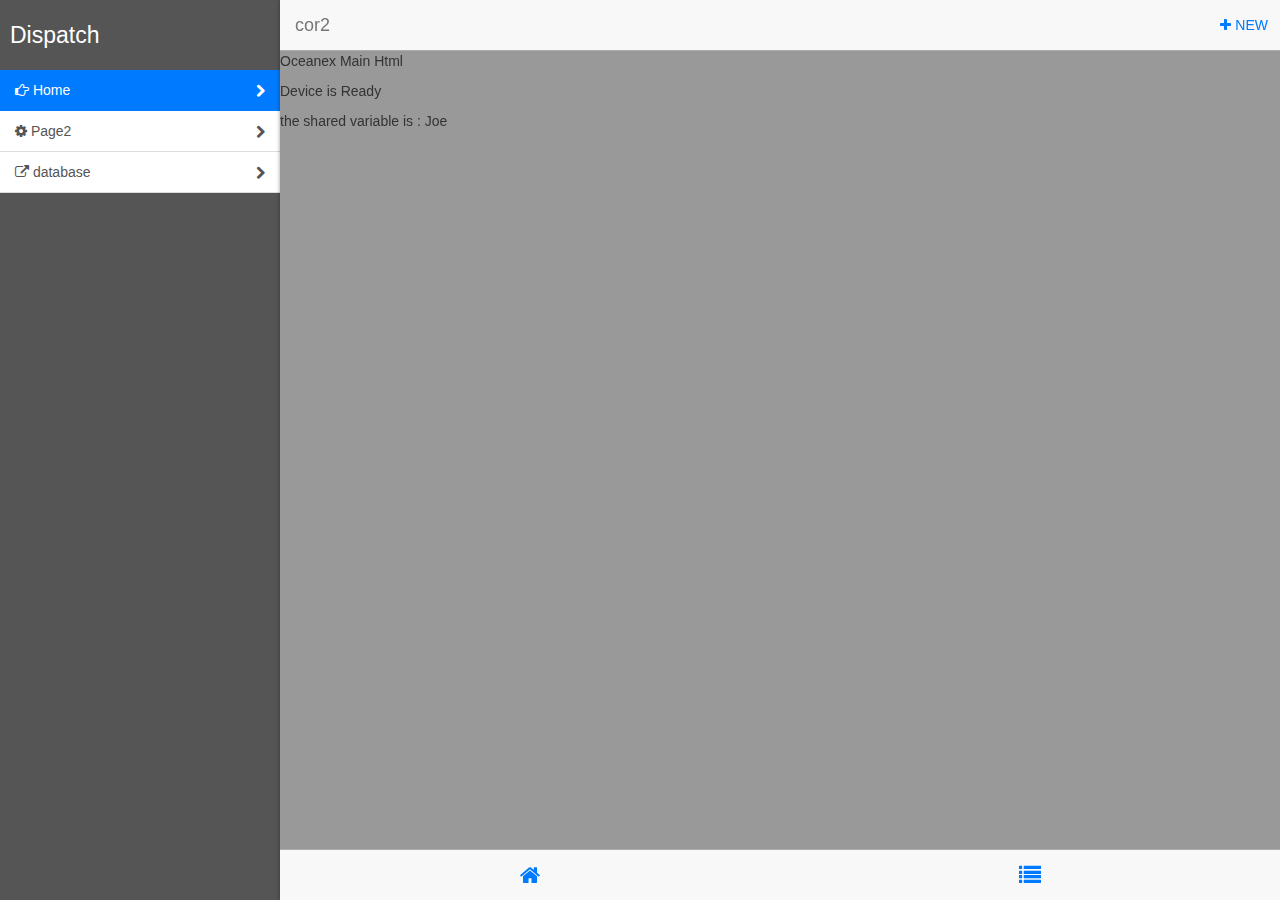
==== index.html @ a86df940 "initial commit" ====
<!DOCTYPE html>
<html>
    <head>
        <meta charset="utf-8" />
        <meta name="format-detection" content="telephone=no" />
        <!-- WARNING: for iOS 7, remove the width=device-width and height=device-height attributes. See https://issues.apache.org/jira/browse/CB-4323 -->
        <meta name="viewport" content="user-scalable=no, initial-scale=1, maximum-scale=1, minimum-scale=1, width=device-width, height=device-height, target-densitydpi=device-dpi" />


        <link rel="stylesheet" href="css/mobile-angular-ui-base.min.css">
        <link rel="stylesheet" href="css/mobile-angular-ui-desktop.min.css">
        <link rel="stylesheet" href="css/main.css">
        <title>Gen Cor Ocx</title>

    </head>
    <body>

<!-- Sidebars -->
<div ng-include="'views/sidebar.html'" class="sidebar sidebar-left" toggleable parent-active-class="sidebar-left-in" id="mainSidebar"></div>

<div class="app">
  
  <!-- Navbars -->
  <div class="navbar navbar-app navbar-absolute-top">

      <div class="navbar-brand navbar-brand-center" yield-to="title">
        <span>cor2</span>
      </div>

      <div class="btn-group pull-left">
        <div ng-click="toggle('mainSidebar')" class="btn btn-navbar sidebar-toggle">
          <i class="fa fa-bars"></i> Menu
        </div>
      </div>

      <div class="btn-group pull-right" yield-to="navbarAction">
        <div class="btn btn-navbar">
          <i class="fa fa-plus"></i> New
        </div>
      </div>
  </div>

  <div class="navbar navbar-app navbar-absolute-bottom">
    <div class="btn-group justified">
      <a href="#/route1" class="btn btn-navbar btn-icon-only"><i class="fa fa-home fa-navbar"></i></a>
      <a href="#/route2" class="btn btn-navbar btn-icon-only"><i class="fa fa-list fa-navbar"></i></a>
    </div>
  </div>

  <div class="app-body">
      <ng-view class="app-content"></ng-view>
</div>
</div>

  <script type="text/javascript" src="cordova.js"></script>

  <script src="js/jquery.min.js"></script>
  <script src="js/angular.js"></script>
  <script src="js/angular-route.min.js"></script>
  <script src="js/mobile-angular-ui.min.js"></script>
  <script src="js/mobile-angular-ui-touch-fastclick.min.js"></script>
  <script src="js/mobile-angular-ui-scrollable-overthrow.min.js"></script>


        <script type="text/javascript" src="js/app.js"></script>
        <script type="text/javascript" src="js/controllers/main.js"></script>
        <script type="text/javascript" src="js/controllers/page2.js"></script>
        <script type="text/javascript" src="js/controllers/dtbs.js"></script>
        <script type="text/javascript" src="js/cordovainit.js"></script>

    </body>
</html>
---- css/mobile-angular-ui-desktop.min.css ----
@media (min-width:900px){.sidebar-toggle{display:none}.navbar-brand-center{text-align:left}.sidebar-left{left:0;display:block;width:280px}.sidebar-right{right:0;left:auto;display:block;width:280px}.sidebar-left-in .sidebar-right,.sidebar-right-in .sidebar-left{-webkit-transform:translate3d(0,0,0);-moz-transform:translate3d(0,0,0);transform:translate3d(0,0,0)}.has-sidebar-left .app,.sidebar-left-in .app{position:relative;left:0;width:auto;margin-left:280px;-webkit-transform:translate3d(0,0,0);-moz-transform:translate3d(0,0,0);transform:translate3d(0,0,0);-webkit-transition:-webkit-transform 0 ease;-moz-transition:-moz-transform 0 ease;transition:transform 0 ease}.sidebar-right-in .app{position:relative;right:0;width:auto;margin-right:280px;-webkit-transform:translate3d(0,0,0);-moz-transform:translate3d(0,0,0);transform:translate3d(0,0,0);-webkit-transition:-webkit-transform 0 ease;-moz-transition:-moz-transform 0 ease;transition:transform 0 ease}}
---- css/main.css ----
.messageon {
    display:block;
}

.messageoff {
    display:none;
}
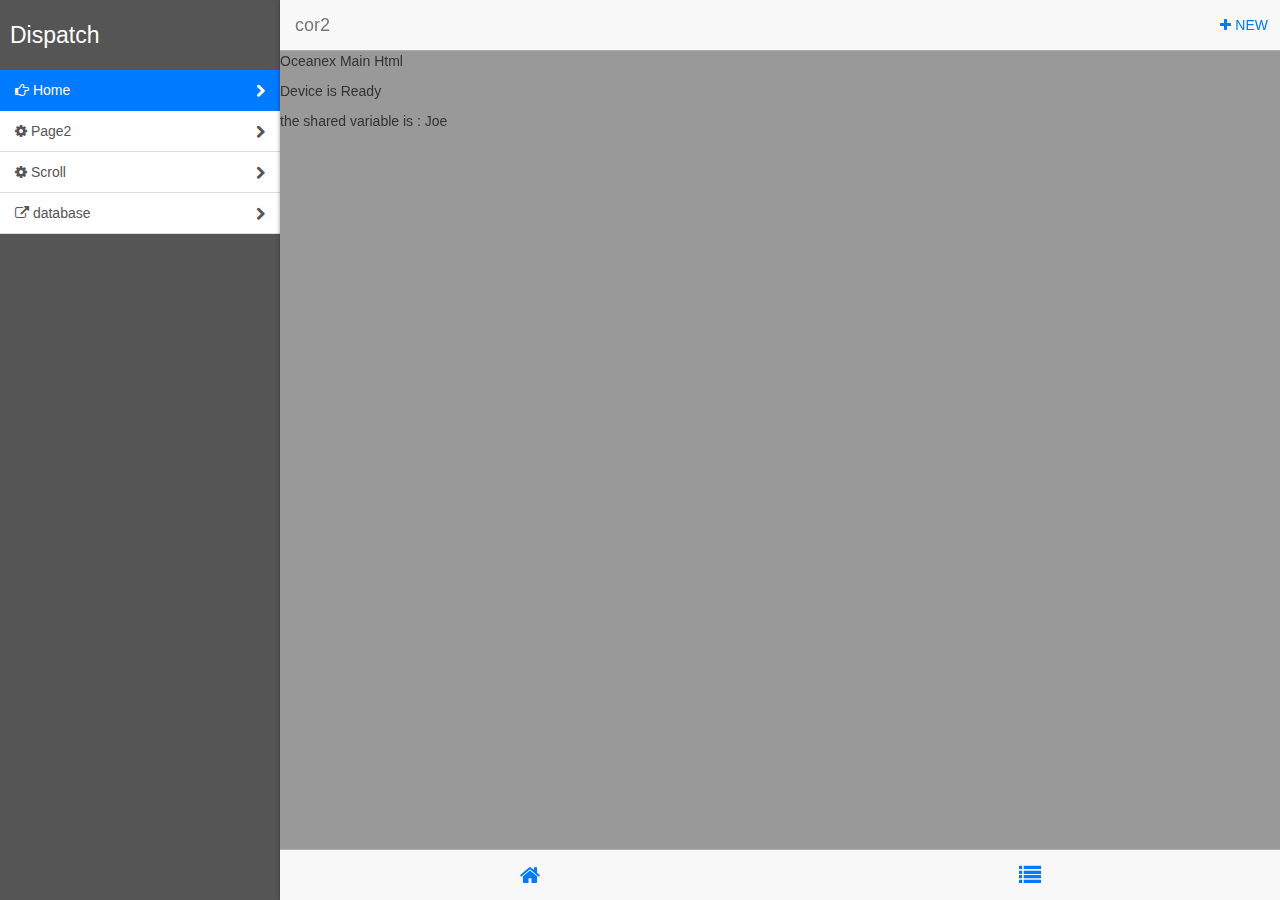
==== commit 0e04072c: "deleted unnecessary index.bak file" ====
--- a/index.html
+++ b/index.html
@@ -66,6 +66,7 @@
         <script type="text/javascript" src="js/controllers/main.js"></script>
         <script type="text/javascript" src="js/controllers/page2.js"></script>
         <script type="text/javascript" src="js/controllers/dtbs.js"></script>
+        <script type="text/javascript" src="js/controllers/scroll.js"></script>
         <script type="text/javascript" src="js/cordovainit.js"></script>
 
     </body>
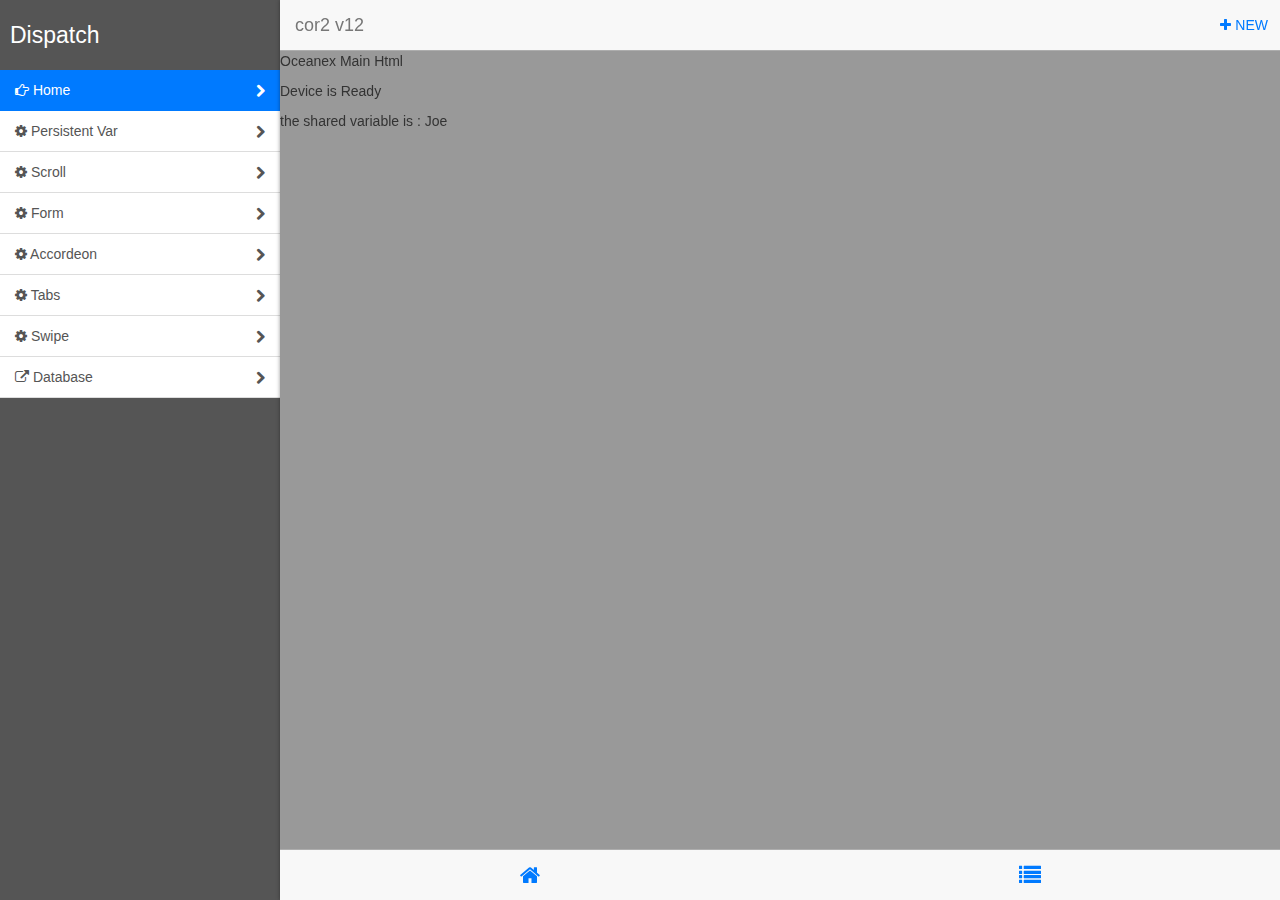
==== commit 28c4c298: "fin de soiree" ====
--- a/index.html
+++ b/index.html
@@ -4,8 +4,10 @@
         <meta charset="utf-8" />
         <meta name="format-detection" content="telephone=no" />
         <!-- WARNING: for iOS 7, remove the width=device-width and height=device-height attributes. See https://issues.apache.org/jira/browse/CB-4323 -->
-        <meta name="viewport" content="user-scalable=no, initial-scale=1, maximum-scale=1, minimum-scale=1, width=device-width, height=device-height, target-densitydpi=device-dpi" />
 
+        <!--<meta name="viewport" content="user-scalable=no, initial-scale=1, maximum-scale=1, minimum-scale=1, width=device-width, height=device-height, target-densitydpi=device-dpi" />-->
+
+        <meta name="viewport" content="width=device-width, initial-scale=1.0, maximum-scale=1.0, target-densitydpi=medium-dpi, user-scalable=0" />
 
         <link rel="stylesheet" href="css/mobile-angular-ui-base.min.css">
         <link rel="stylesheet" href="css/mobile-angular-ui-desktop.min.css">
@@ -20,11 +22,12 @@
 
 <div class="app">
   
-  <!-- Navbars -->
+  
+<!-- ********************************************************* top nav bar BTN GROUP JUSTIFIED -->
   <div class="navbar navbar-app navbar-absolute-top">
 
       <div class="navbar-brand navbar-brand-center" yield-to="title">
-        <span>cor2</span>
+        <span>cor2 v12</span>
       </div>
 
       <div class="btn-group pull-left">
@@ -40,16 +43,21 @@
       </div>
   </div>
 
+<!-- ********************************************************* bottom nav bar BTN GROUP JUSTIFIED -->
   <div class="navbar navbar-app navbar-absolute-bottom">
     <div class="btn-group justified">
-      <a href="#/route1" class="btn btn-navbar btn-icon-only"><i class="fa fa-home fa-navbar"></i></a>
-      <a href="#/route2" class="btn btn-navbar btn-icon-only"><i class="fa fa-list fa-navbar"></i></a>
+      <a href="#/" class="btn btn-navbar btn-icon-only"><i class="fa fa-home fa-navbar"></i></a>
+      <a href="#/scroll" class="btn btn-navbar btn-icon-only"><i class="fa fa-list fa-navbar"></i></a>
     </div>
   </div>
 
-  <div class="app-body">
-      <ng-view class="app-content"></ng-view>
+<div class="app-body" ng-class="{loading: loading}">
+  <div ng-show="loading" class="app-content-loading">
+    <i class="fa fa-spinner fa-spin loading-spinner"></i>
+  </div>
+  <ng-view class="app-content" ng-hide="loading"></ng-view>
 </div>
+
 </div>
 
   <script type="text/javascript" src="cordova.js"></script>
@@ -67,6 +75,10 @@
         <script type="text/javascript" src="js/controllers/page2.js"></script>
         <script type="text/javascript" src="js/controllers/dtbs.js"></script>
         <script type="text/javascript" src="js/controllers/scroll.js"></script>
+        <script type="text/javascript" src="js/controllers/form.js"></script>
+        <script type="text/javascript" src="js/controllers/accord.js"></script>
+        <script type="text/javascript" src="js/controllers/swipe.js"></script>
+        <script type="text/javascript" src="js/controllers/tabs.js"></script>
         <script type="text/javascript" src="js/cordovainit.js"></script>
 
     </body>
--- a/css/main.css
+++ b/css/main.css
@@ -5,3 +5,98 @@
 .messageoff {
     display:none;
 }
+
+#lightbulb {
+  font-size: 100px;
+  display: block;
+  text-align: center;
+}
+
+h1 {
+  padding: 0;
+  margin: 10px 0;
+}
+
+.chat-user-avatar {
+  font-size: 40px;
+  background: #ccc;
+  padding: 5px 10px;
+}
+
+.feature-icon {
+  font-size: 44px;
+  padding: 0;
+  color: #0062cc;
+  line-height: 64px;
+  width: 64px;
+  text-align: center;
+  opacity: .8;
+}
+
+.app-content-loading {
+  text-align: center;
+  height: 100%;
+  width: 100%;
+  background: #fff;
+  position: relative;
+}
+
+.loading-spinner {
+  position: absolute;
+  font-size: 50px;
+  left: 50%;
+  top: 50%;
+  margin-left: -25px;
+  margin-top: -25px;
+}
+
+.carousel-example-content {
+  position: absolute;
+  font-size: 50px;
+  line-height: 50px;
+  width: 100%;
+  text-align: center;
+  top: 50%;
+  margin-top: -50px;
+}
+
+
+.carousel .item {
+  color: #444;
+  background: #f4f4f4;
+  box-shadow: 0px 0px 3px rgba(0,0,0,0.5);
+}
+
+
+.carousel {
+  padding: 20px;
+  overflow: visible;
+}
+
+.carousel-inner {
+  position: relative;
+  overflow: visible;
+
+}
+
+.carousel-inner>.item {
+  top: 0;
+  left: 0;
+  position: absolute;
+  display: block;
+  width: 100%;
+  height: 100%;
+}
+
+.carousel-inner>.item:first-child {
+  z-index: 1998; 
+}
+
+.carousel-inner>.item.active {
+  z-index: 2000;
+}
+
+.carousel-inner>.item.active + .item {
+  z-index: 1999;
+}
+
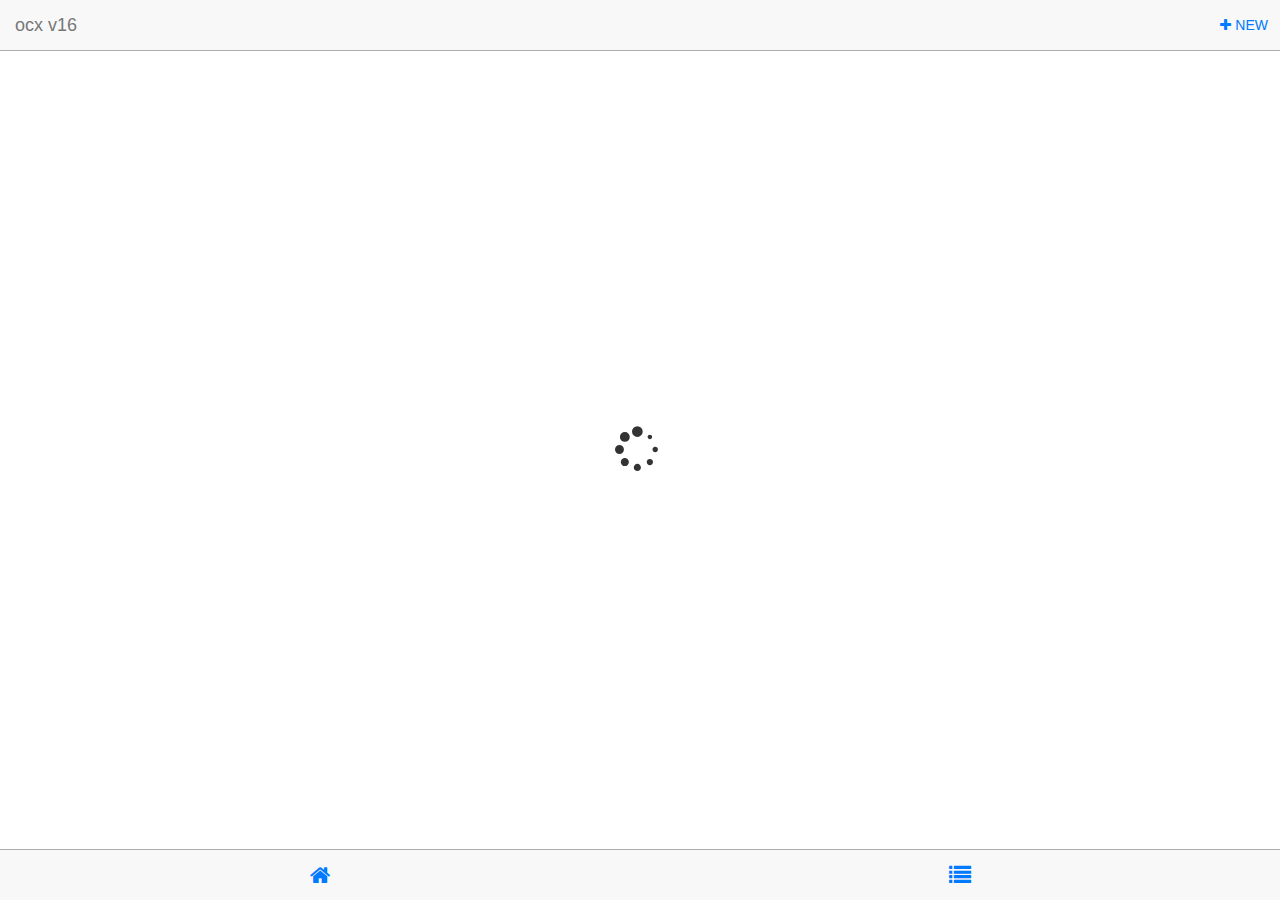
==== commit e7171410: "Notifications work! gotta cleanup" ====
--- a/index.html
+++ b/index.html
@@ -5,12 +5,10 @@
         <meta name="format-detection" content="telephone=no" />
         <!-- WARNING: for iOS 7, remove the width=device-width and height=device-height attributes. See https://issues.apache.org/jira/browse/CB-4323 -->
 
-        <!--<meta name="viewport" content="user-scalable=no, initial-scale=1, maximum-scale=1, minimum-scale=1, width=device-width, height=device-height, target-densitydpi=device-dpi" />-->
-
         <meta name="viewport" content="width=device-width, initial-scale=1.0, maximum-scale=1.0, target-densitydpi=medium-dpi, user-scalable=0" />
 
-        <link rel="stylesheet" href="css/mobile-angular-ui-base.min.css">
-        <link rel="stylesheet" href="css/mobile-angular-ui-desktop.min.css">
+        <link rel="stylesheet" href="assets/css/mobile-angular-ui-base.min.css">
+        <link rel="stylesheet" href="assets/css/mobile-angular-ui-desktop.min.css">
         <link rel="stylesheet" href="css/main.css">
         <title>Gen Cor Ocx</title>
 
@@ -23,11 +21,11 @@
 <div class="app">
   
   
-<!-- ********************************************************* top nav bar BTN GROUP JUSTIFIED -->
+<!-- *************************** top nav bar BTN GROUP JUSTIFIED -->
   <div class="navbar navbar-app navbar-absolute-top">
 
       <div class="navbar-brand navbar-brand-center" yield-to="title">
-        <span>cor2 v12</span>
+        <span>ocx v16</span>
       </div>
 
       <div class="btn-group pull-left">
@@ -43,7 +41,7 @@
       </div>
   </div>
 
-<!-- ********************************************************* bottom nav bar BTN GROUP JUSTIFIED -->
+<!-- ****************************** bottom nav bar BTN GROUP JUSTIFIED -->
   <div class="navbar navbar-app navbar-absolute-bottom">
     <div class="btn-group justified">
       <a href="#/" class="btn btn-navbar btn-icon-only"><i class="fa fa-home fa-navbar"></i></a>
@@ -62,24 +60,24 @@
 
   <script type="text/javascript" src="cordova.js"></script>
 
-  <script src="js/jquery.min.js"></script>
-  <script src="js/angular.js"></script>
-  <script src="js/angular-route.min.js"></script>
-  <script src="js/mobile-angular-ui.min.js"></script>
-  <script src="js/mobile-angular-ui-touch-fastclick.min.js"></script>
-  <script src="js/mobile-angular-ui-scrollable-overthrow.min.js"></script>
+  <script src="assets/js/angular.js"></script>
+  <script src="assets/js/angular-route.min.js"></script>
+  <script src="assets/js/mobile-angular-ui.min.js"></script>
+  <script src="assets/js/mobile-angular-ui-touch-fastclick.min.js"></script>
+  <script src="assets/js/mobile-angular-ui-scrollable-overthrow.min.js"></script>
 
+  <script src="assets/js/PushNotification.js"></script>
 
-        <script type="text/javascript" src="js/app.js"></script>
-        <script type="text/javascript" src="js/controllers/main.js"></script>
-        <script type="text/javascript" src="js/controllers/page2.js"></script>
-        <script type="text/javascript" src="js/controllers/dtbs.js"></script>
-        <script type="text/javascript" src="js/controllers/scroll.js"></script>
-        <script type="text/javascript" src="js/controllers/form.js"></script>
-        <script type="text/javascript" src="js/controllers/accord.js"></script>
-        <script type="text/javascript" src="js/controllers/swipe.js"></script>
-        <script type="text/javascript" src="js/controllers/tabs.js"></script>
-        <script type="text/javascript" src="js/cordovainit.js"></script>
+  <script type="text/javascript" src="js/app.js"></script>
+  <script type="text/javascript" src="js/controllers/main.js"></script>
+  <script type="text/javascript" src="js/controllers/page2.js"></script>
+  <script type="text/javascript" src="js/controllers/dtbs.js"></script>
+  <script type="text/javascript" src="js/controllers/scroll.js"></script>
+  <script type="text/javascript" src="js/controllers/form.js"></script>
+  <script type="text/javascript" src="js/controllers/accord.js"></script>
+  <script type="text/javascript" src="js/controllers/swipe.js"></script>
+  <script type="text/javascript" src="js/controllers/tabs.js"></script>
+  <script type="text/javascript" src="js/cordovainit.js"></script>
 
     </body>
 </html>
--- a/assets/css/mobile-angular-ui-base.min.css
+++ b/assets/css/mobile-angular-ui-base.min.css
@@ -0,0 +1,4 @@
+/*!
+ *  Font Awesome 4.0.3 by @davegandy - http://fontawesome.io - @fontawesome
+ *  License - http://fontawesome.io/license (Font: SIL OFL 1.1, CSS: MIT License)
+ */@font-face{font-family:FontAwesome;font-style:normal;font-weight:400;src:url(../fonts/fontawesome-webfont.eot?v=4.0.3);src:url(../fonts/fontawesome-webfont.eot?#iefix&v=4.0.3) format('embedded-opentype'),url(../fonts/fontawesome-webfont.woff?v=4.0.3) format('woff'),url(../fonts/fontawesome-webfont.ttf?v=4.0.3) format('truetype'),url(../fonts/fontawesome-webfont.svg?v=4.0.3#fontawesomeregular) format('svg')}.fa{display:inline-block;font-family:FontAwesome;-webkit-font-smoothing:antialiased;font-style:normal;font-weight:400;line-height:1;-moz-osx-font-smoothing:grayscale}.fa-lg{font-size:1.3333333333333333em;line-height:.75em;vertical-align:-15%}.fa-2x{font-size:2em}.fa-3x{font-size:3em}.fa-4x{font-size:4em}.fa-5x{font-size:5em}.fa-fw{width:1.2857142857142858em;text-align:center}.fa-ul{padding-left:0;margin-left:2.142857142857143em;list-style-type:none}.fa-ul>li{position:relative}.fa-li{position:absolute;top:.14285714285714285em;left:-2.142857142857143em;width:2.142857142857143em;text-align:center}.fa-li.fa-lg{left:-1.8571428571428572em}.fa-border{padding:.2em .25em .15em;border:solid .08em #eee;border-radius:.1em}.fa.pull-left{margin-right:.3em}.fa.pull-right{margin-left:.3em}.fa-spin{-webkit-animation:spin 2s infinite linear;-moz-animation:spin 2s infinite linear;-o-animation:spin 2s infinite linear;animation:spin 2s infinite linear}@-moz-keyframes spin{0%{-moz-transform:rotate(0deg)}100%{-moz-transform:rotate(359deg)}}@-webkit-keyframes spin{0%{-webkit-transform:rotate(0deg)}100%{-webkit-transform:rotate(359deg)}}@-o-keyframes spin{0%{-o-transform:rotate(0deg)}100%{-o-transform:rotate(359deg)}}@-ms-keyframes spin{0%{-ms-transform:rotate(0deg)}100%{-ms-transform:rotate(359deg)}}@keyframes spin{0%{transform:rotate(0deg)}100%{transform:rotate(359deg)}}.fa-rotate-90{filter:progid:DXImageTransform.Microsoft.BasicImage(rotation=1);-webkit-transform:rotate(90deg);-moz-transform:rotate(90deg);-ms-transform:rotate(90deg);-o-transform:rotate(90deg);transform:rotate(90deg)}.fa-rotate-180{filter:progid:DXImageTransform.Microsoft.BasicImage(rotation=2);-webkit-transform:rotate(180deg);-moz-transform:rotate(180deg);-ms-transform:rotate(180deg);-o-transform:rotate(180deg);transform:rotate(180deg)}.fa-rotate-270{filter:progid:DXImageTransform.Microsoft.BasicImage(rotation=3);-webkit-transform:rotate(270deg);-moz-transform:rotate(270deg);-ms-transform:rotate(270deg);-o-transform:rotate(270deg);transform:rotate(270deg)}.fa-flip-horizontal{filter:progid:DXImageTransform.Microsoft.BasicImage(rotation=0, mirror=1);-webkit-transform:scale(-1,1);-moz-transform:scale(-1,1);-ms-transform:scale(-1,1);-o-transform:scale(-1,1);transform:scale(-1,1)}.fa-flip-vertical{filter:progid:DXImageTransform.Microsoft.BasicImage(rotation=2, mirror=1);-webkit-transform:scale(1,-1);-moz-transform:scale(1,-1);-ms-transform:scale(1,-1);-o-transform:scale(1,-1);transform:scale(1,-1)}.fa-stack{position:relative;display:inline-block;width:2em;height:2em;line-height:2em;vertical-align:middle}.fa-stack-1x,.fa-stack-2x{position:absolute;left:0;width:100%;text-align:center}.fa-stack-1x{line-height:inherit}.fa-stack-2x{font-size:2em}.fa-inverse{color:#fff}.fa-glass:before{content:"\f000"}.fa-music:before{content:"\f001"}.fa-search:before{content:"\f002"}.fa-envelope-o:before{content:"\f003"}.fa-heart:before{content:"\f004"}.fa-star:before{content:"\f005"}.fa-star-o:before{content:"\f006"}.fa-user:before{content:"\f007"}.fa-film:before{content:"\f008"}.fa-th-large:before{content:"\f009"}.fa-th:before{content:"\f00a"}.fa-th-list:before{content:"\f00b"}.fa-check:before{content:"\f00c"}.fa-times:before{content:"\f00d"}.fa-search-plus:before{content:"\f00e"}.fa-search-minus:before{content:"\f010"}.fa-power-off:before{content:"\f011"}.fa-signal:before{content:"\f012"}.fa-cog:before,.fa-gear:before{content:"\f013"}.fa-trash-o:before{content:"\f014"}.fa-home:before{content:"\f015"}.fa-file-o:before{content:"\f016"}.fa-clock-o:before{content:"\f017"}.fa-road:before{content:"\f018"}.fa-download:before{content:"\f019"}.fa-arrow-circle-o-down:before{content:"\f01a"}.fa-arrow-circle-o-up:before{content:"\f01b"}.fa-inbox:before{content:"\f01c"}.fa-play-circle-o:before{content:"\f01d"}.fa-repeat:before,.fa-rotate-right:before{content:"\f01e"}.fa-refresh:before{content:"\f021"}.fa-list-alt:before{content:"\f022"}.fa-lock:before{content:"\f023"}.fa-flag:before{content:"\f024"}.fa-headphones:before{content:"\f025"}.fa-volume-off:before{content:"\f026"}.fa-volume-down:before{content:"\f027"}.fa-volume-up:before{content:"\f028"}.fa-qrcode:before{content:"\f029"}.fa-barcode:before{content:"\f02a"}.fa-tag:before{content:"\f02b"}.fa-tags:before{content:"\f02c"}.fa-book:before{content:"\f02d"}.fa-bookmark:before{content:"\f02e"}.fa-print:before{content:"\f02f"}.fa-camera:before{content:"\f030"}.fa-font:before{content:"\f031"}.fa-bold:before{content:"\f032"}.fa-italic:before{content:"\f033"}.fa-text-height:before{content:"\f034"}.fa-text-width:before{content:"\f035"}.fa-align-left:before{content:"\f036"}.fa-align-center:before{content:"\f037"}.fa-align-right:before{content:"\f038"}.fa-align-justify:before{content:"\f039"}.fa-list:before{content:"\f03a"}.fa-dedent:before,.fa-outdent:before{content:"\f03b"}.fa-indent:before{content:"\f03c"}.fa-video-camera:before{content:"\f03d"}.fa-picture-o:before{content:"\f03e"}.fa-pencil:before{content:"\f040"}.fa-map-marker:before{content:"\f041"}.fa-adjust:before{content:"\f042"}.fa-tint:before{content:"\f043"}.fa-edit:before,.fa-pencil-square-o:before{content:"\f044"}.fa-share-square-o:before{content:"\f045"}.fa-check-square-o:before{content:"\f046"}.fa-arrows:before{content:"\f047"}.fa-step-backward:before{content:"\f048"}.fa-fast-backward:before{content:"\f049"}.fa-backward:before{content:"\f04a"}.fa-play:before{content:"\f04b"}.fa-pause:before{content:"\f04c"}.fa-stop:before{content:"\f04d"}.fa-forward:before{content:"\f04e"}.fa-fast-forward:before{content:"\f050"}.fa-step-forward:before{content:"\f051"}.fa-eject:before{content:"\f052"}.fa-chevron-left:before{content:"\f053"}.fa-chevron-right:before{content:"\f054"}.fa-plus-circle:before{content:"\f055"}.fa-minus-circle:before{content:"\f056"}.fa-times-circle:before{content:"\f057"}.fa-check-circle:before{content:"\f058"}.fa-question-circle:before{content:"\f059"}.fa-info-circle:before{content:"\f05a"}.fa-crosshairs:before{content:"\f05b"}.fa-times-circle-o:before{content:"\f05c"}.fa-check-circle-o:before{content:"\f05d"}.fa-ban:before{content:"\f05e"}.fa-arrow-left:before{content:"\f060"}.fa-arrow-right:before{content:"\f061"}.fa-arrow-up:before{content:"\f062"}.fa-arrow-down:before{content:"\f063"}.fa-mail-forward:before,.fa-share:before{content:"\f064"}.fa-expand:before{content:"\f065"}.fa-compress:before{content:"\f066"}.fa-plus:before{content:"\f067"}.fa-minus:before{content:"\f068"}.fa-asterisk:before{content:"\f069"}.fa-exclamation-circle:before{content:"\f06a"}.fa-gift:before{content:"\f06b"}.fa-leaf:before{content:"\f06c"}.fa-fire:before{content:"\f06d"}.fa-eye:before{content:"\f06e"}.fa-eye-slash:before{content:"\f070"}.fa-exclamation-triangle:before,.fa-warning:before{content:"\f071"}.fa-plane:before{content:"\f072"}.fa-calendar:before{content:"\f073"}.fa-random:before{content:"\f074"}.fa-comment:before{content:"\f075"}.fa-magnet:before{content:"\f076"}.fa-chevron-up:before{content:"\f077"}.fa-chevron-down:before{content:"\f078"}.fa-retweet:before{content:"\f079"}.fa-shopping-cart:before{content:"\f07a"}.fa-folder:before{content:"\f07b"}.fa-folder-open:before{content:"\f07c"}.fa-arrows-v:before{content:"\f07d"}.fa-arrows-h:before{content:"\f07e"}.fa-bar-chart-o:before{content:"\f080"}.fa-twitter-square:before{content:"\f081"}.fa-facebook-square:before{content:"\f082"}.fa-camera-retro:before{content:"\f083"}.fa-key:before{content:"\f084"}.fa-cogs:before,.fa-gears:before{content:"\f085"}.fa-comments:before{content:"\f086"}.fa-thumbs-o-up:before{content:"\f087"}.fa-thumbs-o-down:before{content:"\f088"}.fa-star-half:before{content:"\f089"}.fa-heart-o:before{content:"\f08a"}.fa-sign-out:before{content:"\f08b"}.fa-linkedin-square:before{content:"\f08c"}.fa-thumb-tack:before{content:"\f08d"}.fa-external-link:before{content:"\f08e"}.fa-sign-in:before{content:"\f090"}.fa-trophy:before{content:"\f091"}.fa-github-square:before{content:"\f092"}.fa-upload:before{content:"\f093"}.fa-lemon-o:before{content:"\f094"}.fa-phone:before{content:"\f095"}.fa-square-o:before{content:"\f096"}.fa-bookmark-o:before{content:"\f097"}.fa-phone-square:before{content:"\f098"}.fa-twitter:before{content:"\f099"}.fa-facebook:before{content:"\f09a"}.fa-github:before{content:"\f09b"}.fa-unlock:before{content:"\f09c"}.fa-credit-card:before{content:"\f09d"}.fa-rss:before{content:"\f09e"}.fa-hdd-o:before{content:"\f0a0"}.fa-bullhorn:before{content:"\f0a1"}.fa-bell:before{content:"\f0f3"}.fa-certificate:before{content:"\f0a3"}.fa-hand-o-right:before{content:"\f0a4"}.fa-hand-o-left:before{content:"\f0a5"}.fa-hand-o-up:before{content:"\f0a6"}.fa-hand-o-down:before{content:"\f0a7"}.fa-arrow-circle-left:before{content:"\f0a8"}.fa-arrow-circle-right:before{content:"\f0a9"}.fa-arrow-circle-up:before{content:"\f0aa"}.fa-arrow-circle-down:before{content:"\f0ab"}.fa-globe:before{content:"\f0ac"}.fa-wrench:before{content:"\f0ad"}.fa-tasks:before{content:"\f0ae"}.fa-filter:before{content:"\f0b0"}.fa-briefcase:before{content:"\f0b1"}.fa-arrows-alt:before{content:"\f0b2"}.fa-group:before,.fa-users:before{content:"\f0c0"}.fa-chain:before,.fa-link:before{content:"\f0c1"}.fa-cloud:before{content:"\f0c2"}.fa-flask:before{content:"\f0c3"}.fa-cut:before,.fa-scissors:before{content:"\f0c4"}.fa-copy:before,.fa-files-o:before{content:"\f0c5"}.fa-paperclip:before{content:"\f0c6"}.fa-floppy-o:before,.fa-save:before{content:"\f0c7"}.fa-square:before{content:"\f0c8"}.fa-bars:before{content:"\f0c9"}.fa-list-ul:before{content:"\f0ca"}.fa-list-ol:before{content:"\f0cb"}.fa-strikethrough:before{content:"\f0cc"}.fa-underline:before{content:"\f0cd"}.fa-table:before{content:"\f0ce"}.fa-magic:before{content:"\f0d0"}.fa-truck:before{content:"\f0d1"}.fa-pinterest:before{content:"\f0d2"}.fa-pinterest-square:before{content:"\f0d3"}.fa-google-plus-square:before{content:"\f0d4"}.fa-google-plus:before{content:"\f0d5"}.fa-money:before{content:"\f0d6"}.fa-caret-down:before{content:"\f0d7"}.fa-caret-up:before{content:"\f0d8"}.fa-caret-left:before{content:"\f0d9"}.fa-caret-right:before{content:"\f0da"}.fa-columns:before{content:"\f0db"}.fa-sort:before,.fa-unsorted:before{content:"\f0dc"}.fa-sort-asc:before,.fa-sort-down:before{content:"\f0dd"}.fa-sort-desc:before,.fa-sort-up:before{content:"\f0de"}.fa-envelope:before{content:"\f0e0"}.fa-linkedin:before{content:"\f0e1"}.fa-rotate-left:before,.fa-undo:before{content:"\f0e2"}.fa-gavel:before,.fa-legal:before{content:"\f0e3"}.fa-dashboard:before,.fa-tachometer:before{content:"\f0e4"}.fa-comment-o:before{content:"\f0e5"}.fa-comments-o:before{content:"\f0e6"}.fa-bolt:before,.fa-flash:before{content:"\f0e7"}.fa-sitemap:before{content:"\f0e8"}.fa-umbrella:before{content:"\f0e9"}.fa-clipboard:before,.fa-paste:before{content:"\f0ea"}.fa-lightbulb-o:before{content:"\f0eb"}.fa-exchange:before{content:"\f0ec"}.fa-cloud-download:before{content:"\f0ed"}.fa-cloud-upload:before{content:"\f0ee"}.fa-user-md:before{content:"\f0f0"}.fa-stethoscope:before{content:"\f0f1"}.fa-suitcase:before{content:"\f0f2"}.fa-bell-o:before{content:"\f0a2"}.fa-coffee:before{content:"\f0f4"}.fa-cutlery:before{content:"\f0f5"}.fa-file-text-o:before{content:"\f0f6"}.fa-building-o:before{content:"\f0f7"}.fa-hospital-o:before{content:"\f0f8"}.fa-ambulance:before{content:"\f0f9"}.fa-medkit:before{content:"\f0fa"}.fa-fighter-jet:before{content:"\f0fb"}.fa-beer:before{content:"\f0fc"}.fa-h-square:before{content:"\f0fd"}.fa-plus-square:before{content:"\f0fe"}.fa-angle-double-left:before{content:"\f100"}.fa-angle-double-right:before{content:"\f101"}.fa-angle-double-up:before{content:"\f102"}.fa-angle-double-down:before{content:"\f103"}.fa-angle-left:before{content:"\f104"}.fa-angle-right:before{content:"\f105"}.fa-angle-up:before{content:"\f106"}.fa-angle-down:before{content:"\f107"}.fa-desktop:before{content:"\f108"}.fa-laptop:before{content:"\f109"}.fa-tablet:before{content:"\f10a"}.fa-mobile-phone:before,.fa-mobile:before{content:"\f10b"}.fa-circle-o:before{content:"\f10c"}.fa-quote-left:before{content:"\f10d"}.fa-quote-right:before{content:"\f10e"}.fa-spinner:before{content:"\f110"}.fa-circle:before{content:"\f111"}.fa-mail-reply:before,.fa-reply:before{content:"\f112"}.fa-github-alt:before{content:"\f113"}.fa-folder-o:before{content:"\f114"}.fa-folder-open-o:before{content:"\f115"}.fa-smile-o:before{content:"\f118"}.fa-frown-o:before{content:"\f119"}.fa-meh-o:before{content:"\f11a"}.fa-gamepad:before{content:"\f11b"}.fa-keyboard-o:before{content:"\f11c"}.fa-flag-o:before{content:"\f11d"}.fa-flag-checkered:before{content:"\f11e"}.fa-terminal:before{content:"\f120"}.fa-code:before{content:"\f121"}.fa-mail-reply-all:before,.fa-reply-all:before{content:"\f122"}.fa-star-half-empty:before,.fa-star-half-full:before,.fa-star-half-o:before{content:"\f123"}.fa-location-arrow:before{content:"\f124"}.fa-crop:before{content:"\f125"}.fa-code-fork:before{content:"\f126"}.fa-chain-broken:before,.fa-unlink:before{content:"\f127"}.fa-question:before{content:"\f128"}.fa-info:before{content:"\f129"}.fa-exclamation:before{content:"\f12a"}.fa-superscript:before{content:"\f12b"}.fa-subscript:before{content:"\f12c"}.fa-eraser:before{content:"\f12d"}.fa-puzzle-piece:before{content:"\f12e"}.fa-microphone:before{content:"\f130"}.fa-microphone-slash:before{content:"\f131"}.fa-shield:before{content:"\f132"}.fa-calendar-o:before{content:"\f133"}.fa-fire-extinguisher:before{content:"\f134"}.fa-rocket:before{content:"\f135"}.fa-maxcdn:before{content:"\f136"}.fa-chevron-circle-left:before{content:"\f137"}.fa-chevron-circle-right:before{content:"\f138"}.fa-chevron-circle-up:before{content:"\f139"}.fa-chevron-circle-down:before{content:"\f13a"}.fa-html5:before{content:"\f13b"}.fa-css3:before{content:"\f13c"}.fa-anchor:before{content:"\f13d"}.fa-unlock-alt:before{content:"\f13e"}.fa-bullseye:before{content:"\f140"}.fa-ellipsis-h:before{content:"\f141"}.fa-ellipsis-v:before{content:"\f142"}.fa-rss-square:before{content:"\f143"}.fa-play-circle:before{content:"\f144"}.fa-ticket:before{content:"\f145"}.fa-minus-square:before{content:"\f146"}.fa-minus-square-o:before{content:"\f147"}.fa-level-up:before{content:"\f148"}.fa-level-down:before{content:"\f149"}.fa-check-square:before{content:"\f14a"}.fa-pencil-square:before{content:"\f14b"}.fa-external-link-square:before{content:"\f14c"}.fa-share-square:before{content:"\f14d"}.fa-compass:before{content:"\f14e"}.fa-caret-square-o-down:before,.fa-toggle-down:before{content:"\f150"}.fa-caret-square-o-up:before,.fa-toggle-up:before{content:"\f151"}.fa-caret-square-o-right:before,.fa-toggle-right:before{content:"\f152"}.fa-eur:before,.fa-euro:before{content:"\f153"}.fa-gbp:before{content:"\f154"}.fa-dollar:before,.fa-usd:before{content:"\f155"}.fa-inr:before,.fa-rupee:before{content:"\f156"}.fa-cny:before,.fa-jpy:before,.fa-rmb:before,.fa-yen:before{content:"\f157"}.fa-rouble:before,.fa-rub:before,.fa-ruble:before{content:"\f158"}.fa-krw:before,.fa-won:before{content:"\f159"}.fa-bitcoin:before,.fa-btc:before{content:"\f15a"}.fa-file:before{content:"\f15b"}.fa-file-text:before{content:"\f15c"}.fa-sort-alpha-asc:before{content:"\f15d"}.fa-sort-alpha-desc:before{content:"\f15e"}.fa-sort-amount-asc:before{content:"\f160"}.fa-sort-amount-desc:before{content:"\f161"}.fa-sort-numeric-asc:before{content:"\f162"}.fa-sort-numeric-desc:before{content:"\f163"}.fa-thumbs-up:before{content:"\f164"}.fa-thumbs-down:before{content:"\f165"}.fa-youtube-square:before{content:"\f166"}.fa-youtube:before{content:"\f167"}.fa-xing:before{content:"\f168"}.fa-xing-square:before{content:"\f169"}.fa-youtube-play:before{content:"\f16a"}.fa-dropbox:before{content:"\f16b"}.fa-stack-overflow:before{content:"\f16c"}.fa-instagram:before{content:"\f16d"}.fa-flickr:before{content:"\f16e"}.fa-adn:before{content:"\f170"}.fa-bitbucket:before{content:"\f171"}.fa-bitbucket-square:before{content:"\f172"}.fa-tumblr:before{content:"\f173"}.fa-tumblr-square:before{content:"\f174"}.fa-long-arrow-down:before{content:"\f175"}.fa-long-arrow-up:before{content:"\f176"}.fa-long-arrow-left:before{content:"\f177"}.fa-long-arrow-right:before{content:"\f178"}.fa-apple:before{content:"\f179"}.fa-windows:before{content:"\f17a"}.fa-android:before{content:"\f17b"}.fa-linux:before{content:"\f17c"}.fa-dribbble:before{content:"\f17d"}.fa-skype:before{content:"\f17e"}.fa-foursquare:before{content:"\f180"}.fa-trello:before{content:"\f181"}.fa-female:before{content:"\f182"}.fa-male:before{content:"\f183"}.fa-gittip:before{content:"\f184"}.fa-sun-o:before{content:"\f185"}.fa-moon-o:before{content:"\f186"}.fa-archive:before{content:"\f187"}.fa-bug:before{content:"\f188"}.fa-vk:before{content:"\f189"}.fa-weibo:before{content:"\f18a"}.fa-renren:before{content:"\f18b"}.fa-pagelines:before{content:"\f18c"}.fa-stack-exchange:before{content:"\f18d"}.fa-arrow-circle-o-right:before{content:"\f18e"}.fa-arrow-circle-o-left:before{content:"\f190"}.fa-caret-square-o-left:before,.fa-toggle-left:before{content:"\f191"}.fa-dot-circle-o:before{content:"\f192"}.fa-wheelchair:before{content:"\f193"}.fa-vimeo-square:before{content:"\f194"}.fa-try:before,.fa-turkish-lira:before{content:"\f195"}.fa-plus-square-o:before{content:"\f196"}/*! normalize.css v2.1.3 | MIT License | git.io/normalize */article,aside,details,figcaption,figure,footer,header,hgroup,main,nav,section,summary{display:block}audio,canvas,video{display:inline-block}audio:not([controls]){display:none;height:0}[hidden],template{display:none}html{font-family:sans-serif;-webkit-text-size-adjust:100%;-ms-text-size-adjust:100%}body{margin:0}a{background:0 0}a:active,a:hover{outline:0}h1{margin:.67em 0}b,strong{font-weight:700}dfn{font-style:italic}hr{height:0;-moz-box-sizing:content-box;box-sizing:content-box}mark{color:#000;background:#ff0}code,kbd,pre,samp{font-size:1em}pre{white-space:pre-wrap}q{quotes:"\201C" "\201D" "\2018" "\2019"}sub,sup{position:relative;font-size:75%;line-height:0;vertical-align:baseline}sup{top:-.5em}sub{bottom:-.25em}img{border:0}svg:not(:root){overflow:hidden}figure{margin:0}button,input,select,textarea{margin:0}button,select{text-transform:none}button,html input[type=button],input[type=reset],input[type=submit]{cursor:pointer;-webkit-appearance:button}button[disabled],html input[disabled]{cursor:default}input[type=checkbox],input[type=radio]{padding:0;box-sizing:border-box}input[type=search]::-webkit-search-cancel-button,input[type=search]::-webkit-search-decoration{-webkit-appearance:none}button::-moz-focus-inner,input::-moz-focus-inner{padding:0;border:0}textarea{overflow:auto;vertical-align:top}table{border-collapse:collapse;border-spacing:0}*,:after,:before{-webkit-box-sizing:border-box;-moz-box-sizing:border-box;box-sizing:border-box}html{font-size:62.5%;-webkit-tap-highlight-color:rgba(0,0,0,0)}body{font-family:"Helvetica Neue",Helvetica,Arial,sans-serif;font-size:14px;line-height:1.428571429;color:#333;background-color:#fff}button,input,select,textarea{font-family:inherit;font-size:inherit;line-height:inherit}a:focus,a:hover{color:#0055b3;text-decoration:underline}a:focus{outline-offset:-2px}img{vertical-align:middle}.img-responsive{display:block;height:auto;max-width:100%}.img-rounded{border-radius:6px}.img-thumbnail{display:inline-block;height:auto;max-width:100%;padding:4px;line-height:1.428571429;background-color:#fff;border:1px solid #ddd;border-radius:4px;-webkit-transition:all .2s ease-in-out;transition:all .2s ease-in-out}.img-circle{border-radius:50%}hr{margin-top:20px;margin-bottom:20px;border:0;border-top:1px solid #eee}.sr-only{position:absolute;width:1px;height:1px;padding:0;margin:-1px;overflow:hidden;clip:rect(0,0,0,0);border:0}.h1,.h2,.h3,.h4,.h5,.h6,h1,h2,h3,h4,h5,h6{font-family:"Helvetica Neue",Helvetica,Arial,sans-serif;font-weight:500;line-height:1.1;color:inherit}.h1 .small,.h1 small,.h2 .small,.h2 small,.h3 .small,.h3 small,.h4 .small,.h4 small,.h5 .small,.h5 small,.h6 .small,.h6 small,h1 .small,h1 small,h2 .small,h2 small,h3 .small,h3 small,h4 .small,h4 small,h5 .small,h5 small,h6 .small,h6 small{font-weight:400;line-height:1;color:#999}h1,h2,h3{margin-bottom:10px}h1 .small,h1 small,h2 .small,h2 small,h3 .small,h3 small{font-size:65%}h4,h5,h6{margin-bottom:10px}h4 .small,h4 small,h5 .small,h5 small,h6 .small,h6 small{font-size:75%}.h1,h1{font-size:36px}.h2,h2{font-size:30px}.h3,h3{font-size:24px}.h4,h4{font-size:18px}.h5,h5{font-size:14px}.h6,h6{font-size:12px}p{margin:0 0 10px}.lead{margin-bottom:20px;font-size:16px;font-weight:200;line-height:1.4}.small,small{font-size:85%}cite{font-style:normal}.text-muted{color:#999}.text-primary{color:#007aff}.text-primary:hover{color:#0062cc}.text-warning{color:#c09853}.text-warning:hover{color:#a47e3c}.text-danger{color:#b94a48}.text-danger:hover{color:#953b39}.text-success{color:#468847}.text-success:hover{color:#356635}.text-info{color:#3a87ad}.text-info:hover{color:#2d6987}.text-left{text-align:left}.text-right{text-align:right}.text-center{text-align:center}.page-header{padding-bottom:9px;margin:40px 0 20px;border-bottom:1px solid #eee}ol,ul{margin-top:0;margin-bottom:10px}ol ol,ol ul,ul ol,ul ul{margin-bottom:0}.list-inline,.list-unstyled{padding-left:0;list-style:none}.list-inline>li{display:inline-block;padding-right:5px;padding-left:5px}.list-inline>li:first-child{padding-left:0}dl{margin-top:0;margin-bottom:20px}dd,dt{line-height:1.428571429}dt{font-weight:700}dd{margin-left:0}abbr[data-original-title],abbr[title]{cursor:help;border-bottom:1px dotted #999}.initialism{font-size:90%;text-transform:uppercase}blockquote{padding:10px 20px;margin:0 0 20px;border-left:5px solid #eee}blockquote p{font-size:17.5px;font-weight:300;line-height:1.25}blockquote p:last-child{margin-bottom:0}blockquote .small,blockquote small{display:block;line-height:1.428571429;color:#999}blockquote .small:before,blockquote small:before{content:'\2014 \00A0'}blockquote.pull-right{padding-right:15px;padding-left:0;border-right:5px solid #eee;border-left:0}blockquote.pull-right .small,blockquote.pull-right p,blockquote.pull-right small{text-align:right}blockquote.pull-right .small:before,blockquote.pull-right small:before{content:''}blockquote.pull-right .small:after,blockquote.pull-right small:after{content:'\00A0 \2014'}blockquote:after,blockquote:before{content:""}address{margin-bottom:20px;font-style:normal;line-height:1.428571429}code,kbd,pre,samp{font-family:Monaco,Menlo,Consolas,"Courier New",monospace}code{padding:2px 4px;font-size:90%;color:#c7254e;white-space:nowrap;background-color:#f9f2f4;border-radius:4px}pre{display:block;padding:9.5px;margin:0 0 10px;font-size:13px;line-height:1.428571429;color:#333;word-break:break-all;word-wrap:break-word;background-color:#f5f5f5;border:1px solid #ccc;border-radius:4px}pre code{padding:0;font-size:inherit;color:inherit;white-space:pre-wrap;background-color:transparent;border-radius:0}.pre-scrollable{max-height:340px;overflow-y:scroll}.container{padding-right:15px;padding-left:15px;margin-right:auto;margin-left:auto}.container:after,.container:before{display:table;content:" "}.container:after{clear:both}.row{margin-right:-15px;margin-left:-15px}.row:after,.row:before{display:table;content:" "}.row:after{clear:both}.col-lg-1,.col-lg-10,.col-lg-11,.col-lg-12,.col-lg-2,.col-lg-3,.col-lg-4,.col-lg-5,.col-lg-6,.col-lg-7,.col-lg-8,.col-lg-9,.col-md-1,.col-md-10,.col-md-11,.col-md-12,.col-md-2,.col-md-3,.col-md-4,.col-md-5,.col-md-6,.col-md-7,.col-md-8,.col-md-9,.col-sm-1,.col-sm-10,.col-sm-11,.col-sm-12,.col-sm-2,.col-sm-3,.col-sm-4,.col-sm-5,.col-sm-6,.col-sm-7,.col-sm-8,.col-sm-9,.col-xs-1,.col-xs-10,.col-xs-11,.col-xs-12,.col-xs-2,.col-xs-3,.col-xs-4,.col-xs-5,.col-xs-6,.col-xs-7,.col-xs-8,.col-xs-9{position:relative;min-height:1px;padding-right:15px;padding-left:15px}.col-xs-1,.col-xs-10,.col-xs-11,.col-xs-12,.col-xs-2,.col-xs-3,.col-xs-4,.col-xs-5,.col-xs-6,.col-xs-7,.col-xs-8,.col-xs-9{float:left}.col-xs-12{width:100%}.col-xs-11{width:91.66666666666666%}.col-xs-10{width:83.33333333333334%}.col-xs-9{width:75%}.col-xs-8{width:66.66666666666666%}.col-xs-7{width:58.333333333333336%}.col-xs-6{width:50%}.col-xs-5{width:41.66666666666667%}.col-xs-4{width:33.33333333333333%}.col-xs-3{width:25%}.col-xs-2{width:16.666666666666664%}.col-xs-1{width:8.333333333333332%}.col-xs-pull-12{right:100%}.col-xs-pull-11{right:91.66666666666666%}.col-xs-pull-10{right:83.33333333333334%}.col-xs-pull-9{right:75%}.col-xs-pull-8{right:66.66666666666666%}.col-xs-pull-7{right:58.333333333333336%}.col-xs-pull-6{right:50%}.col-xs-pull-5{right:41.66666666666667%}.col-xs-pull-4{right:33.33333333333333%}.col-xs-pull-3{right:25%}.col-xs-pull-2{right:16.666666666666664%}.col-xs-pull-1{right:8.333333333333332%}.col-xs-pull-0{right:0}.col-xs-push-12{left:100%}.col-xs-push-11{left:91.66666666666666%}.col-xs-push-10{left:83.33333333333334%}.col-xs-push-9{left:75%}.col-xs-push-8{left:66.66666666666666%}.col-xs-push-7{left:58.333333333333336%}.col-xs-push-6{left:50%}.col-xs-push-5{left:41.66666666666667%}.col-xs-push-4{left:33.33333333333333%}.col-xs-push-3{left:25%}.col-xs-push-2{left:16.666666666666664%}.col-xs-push-1{left:8.333333333333332%}.col-xs-push-0{left:0}.col-xs-offset-12{margin-left:100%}.col-xs-offset-11{margin-left:91.66666666666666%}.col-xs-offset-10{margin-left:83.33333333333334%}.col-xs-offset-9{margin-left:75%}.col-xs-offset-8{margin-left:66.66666666666666%}.col-xs-offset-7{margin-left:58.333333333333336%}.col-xs-offset-6{margin-left:50%}.col-xs-offset-5{margin-left:41.66666666666667%}.col-xs-offset-4{margin-left:33.33333333333333%}.col-xs-offset-3{margin-left:25%}.col-xs-offset-2{margin-left:16.666666666666664%}.col-xs-offset-1{margin-left:8.333333333333332%}.col-xs-offset-0{margin-left:0}table{max-width:100%;background-color:transparent}th{text-align:left}.table{width:100%;margin-bottom:20px}.table>tbody>tr>td,.table>tbody>tr>th,.table>tfoot>tr>td,.table>tfoot>tr>th,.table>thead>tr>td,.table>thead>tr>th{padding:8px;line-height:1.428571429;vertical-align:top;border-top:1px solid #ddd}.table>thead>tr>th{vertical-align:bottom;border-bottom:2px solid #ddd}.table>caption+thead>tr:first-child>td,.table>caption+thead>tr:first-child>th,.table>colgroup+thead>tr:first-child>td,.table>colgroup+thead>tr:first-child>th,.table>thead:first-child>tr:first-child>td,.table>thead:first-child>tr:first-child>th{border-top:0}.table>tbody+tbody{border-top:2px solid #ddd}.table .table{background-color:#fff}.table-condensed>tbody>tr>td,.table-condensed>tbody>tr>th,.table-condensed>tfoot>tr>td,.table-condensed>tfoot>tr>th,.table-condensed>thead>tr>td,.table-condensed>thead>tr>th{padding:5px}.table-bordered,.table-bordered>tbody>tr>td,.table-bordered>tbody>tr>th,.table-bordered>tfoot>tr>td,.table-bordered>tfoot>tr>th,.table-bordered>thead>tr>td,.table-bordered>thead>tr>th{border:1px solid #ddd}.table-bordered>thead>tr>td,.table-bordered>thead>tr>th{border-bottom-width:2px}.table-striped>tbody>tr:nth-child(odd)>td,.table-striped>tbody>tr:nth-child(odd)>th{background-color:#f9f9f9}.table-hover>tbody>tr:hover>td,.table-hover>tbody>tr:hover>th{background-color:#f5f5f5}table col[class*=col-]{position:static;display:table-column;float:none}table td[class*=col-],table th[class*=col-]{display:table-cell;float:none}.table>tbody>.active>td,.table>tbody>.active>th,.table>tbody>tr>.active,.table>tfoot>.active>td,.table>tfoot>.active>th,.table>tfoot>tr>.active,.table>thead>.active>td,.table>thead>.active>th,.table>thead>tr>.active{background-color:#f5f5f5}.table-hover>tbody>.active:hover>td,.table-hover>tbody>.active:hover>th,.table-hover>tbody>tr>.active:hover{background-color:#e8e8e8}.table>tbody>.success>td,.table>tbody>.success>th,.table>tbody>tr>.success,.table>tfoot>.success>td,.table>tfoot>.success>th,.table>tfoot>tr>.success,.table>thead>.success>td,.table>thead>.success>th,.table>thead>tr>.success{background-color:#dff0d8}.table-hover>tbody>.success:hover>td,.table-hover>tbody>.success:hover>th,.table-hover>tbody>tr>.success:hover{background-color:#d0e9c6}.table>tbody>.danger>td,.table>tbody>.danger>th,.table>tbody>tr>.danger,.table>tfoot>.danger>td,.table>tfoot>.danger>th,.table>tfoot>tr>.danger,.table>thead>.danger>td,.table>thead>.danger>th,.table>thead>tr>.danger{background-color:#f2dede}.table-hover>tbody>.danger:hover>td,.table-hover>tbody>.danger:hover>th,.table-hover>tbody>tr>.danger:hover{background-color:#ebcccc}.table>tbody>.warning>td,.table>tbody>.warning>th,.table>tbody>tr>.warning,.table>tfoot>.warning>td,.table>tfoot>.warning>th,.table>tfoot>tr>.warning,.table>thead>.warning>td,.table>thead>.warning>th,.table>thead>tr>.warning{background-color:#fcf8e3}.table-hover>tbody>.warning:hover>td,.table-hover>tbody>.warning:hover>th,.table-hover>tbody>tr>.warning:hover{background-color:#faf2cc}fieldset{padding:0;margin:0;border:0}legend{display:block;width:100%;padding:0;margin-bottom:20px;font-size:21px;line-height:inherit;color:#333;border:0;border-bottom:1px solid #e5e5e5}label{display:inline-block;margin-bottom:5px;font-weight:700}input[type=search]{-webkit-box-sizing:border-box;-moz-box-sizing:border-box;box-sizing:border-box}input[type=checkbox],input[type=radio]{margin:4px 0 0;margin-top:1px \9;line-height:normal}input[type=file]{display:block}select[multiple],select[size]{height:auto}select optgroup{font-family:inherit;font-size:inherit;font-style:inherit}input[type=checkbox]:focus,input[type=file]:focus,input[type=radio]:focus{outline:thin dotted;outline:5px auto -webkit-focus-ring-color;outline-offset:-2px}input[type=number]::-webkit-inner-spin-button,input[type=number]::-webkit-outer-spin-button{height:auto}output{display:block;padding-top:7px;font-size:14px;line-height:1.428571429;color:#555;vertical-align:middle}.form-control{display:block;width:100%;height:34px;padding:6px 12px;font-size:14px;line-height:1.428571429;color:#555;vertical-align:middle;background-color:#fff;background-image:none;border:1px solid #ccc;-webkit-transition:border-color ease-in-out .15s,box-shadow ease-in-out .15s;transition:border-color ease-in-out .15s,box-shadow ease-in-out .15s}.form-control:focus{border-color:#66afe9}.form-control:-moz-placeholder{color:#999}.form-control::-moz-placeholder{color:#999;opacity:1}.form-control:-ms-input-placeholder{color:#999}.form-control::-webkit-input-placeholder{color:#999}.form-control[disabled],.form-control[readonly],fieldset[disabled] .form-control{cursor:not-allowed;background-color:#eee}textarea.form-control{height:auto}.form-group{margin-bottom:15px}.checkbox,.radio{display:block;min-height:20px;padding-left:20px;margin-top:10px;margin-bottom:10px;vertical-align:middle}.checkbox label,.radio label{display:inline;margin-bottom:0;font-weight:400;cursor:pointer}.checkbox input[type=checkbox],.checkbox-inline input[type=checkbox],.radio input[type=radio],.radio-inline input[type=radio]{float:left;margin-left:-20px}.checkbox+.checkbox,.radio+.radio{margin-top:-5px}.checkbox-inline,.radio-inline{display:inline-block;padding-left:20px;margin-bottom:0;font-weight:400;vertical-align:middle;cursor:pointer}.checkbox-inline+.checkbox-inline,.radio-inline+.radio-inline{margin-top:0;margin-left:10px}.checkbox-inline[disabled],.checkbox[disabled],.radio-inline[disabled],.radio[disabled],fieldset[disabled] .checkbox,fieldset[disabled] .checkbox-inline,fieldset[disabled] .radio,fieldset[disabled] .radio-inline,fieldset[disabled] input[type=checkbox],fieldset[disabled] input[type=radio],input[type=checkbox][disabled],input[type=radio][disabled]{cursor:not-allowed}.input-sm{height:30px;padding:5px 10px;font-size:12px;line-height:1.5;border-radius:3px}select.input-sm{height:30px;line-height:30px}textarea.input-sm{height:auto}.input-lg{height:45px;padding:10px 16px;font-size:18px;line-height:1.33;border-radius:6px}select.input-lg{height:45px;line-height:45px}textarea.input-lg{height:auto}.has-warning .checkbox,.has-warning .checkbox-inline,.has-warning .control-label,.has-warning .help-block,.has-warning .radio,.has-warning .radio-inline{color:#c09853}.has-warning .form-control{border-color:#c09853;-webkit-box-shadow:inset 0 1px 1px rgba(0,0,0,.075);box-shadow:inset 0 1px 1px rgba(0,0,0,.075)}.has-warning .form-control:focus{border-color:#a47e3c;-webkit-box-shadow:inset 0 1px 1px rgba(0,0,0,.075),0 0 6px #dbc59e;box-shadow:inset 0 1px 1px rgba(0,0,0,.075),0 0 6px #dbc59e}.has-warning .input-group-addon{color:#c09853;background-color:#fcf8e3;border-color:#c09853}.has-error .checkbox,.has-error .checkbox-inline,.has-error .control-label,.has-error .help-block,.has-error .radio,.has-error .radio-inline{color:#b94a48}.has-error .form-control{border-color:#b94a48;-webkit-box-shadow:inset 0 1px 1px rgba(0,0,0,.075);box-shadow:inset 0 1px 1px rgba(0,0,0,.075)}.has-error .form-control:focus{border-color:#953b39;-webkit-box-shadow:inset 0 1px 1px rgba(0,0,0,.075),0 0 6px #d59392;box-shadow:inset 0 1px 1px rgba(0,0,0,.075),0 0 6px #d59392}.has-error .input-group-addon{color:#b94a48;background-color:#f2dede;border-color:#b94a48}.has-success .checkbox,.has-success .checkbox-inline,.has-success .control-label,.has-success .help-block,.has-success .radio,.has-success .radio-inline{color:#468847}.has-success .form-control{border-color:#468847;-webkit-box-shadow:inset 0 1px 1px rgba(0,0,0,.075);box-shadow:inset 0 1px 1px rgba(0,0,0,.075)}.has-success .form-control:focus{border-color:#356635;-webkit-box-shadow:inset 0 1px 1px rgba(0,0,0,.075),0 0 6px #7aba7b;box-shadow:inset 0 1px 1px rgba(0,0,0,.075),0 0 6px #7aba7b}.has-success .input-group-addon{color:#468847;background-color:#dff0d8;border-color:#468847}.form-control-static{margin-bottom:0}.help-block{display:block;margin-top:5px;margin-bottom:10px;color:#737373}.form-horizontal .checkbox,.form-horizontal .checkbox-inline,.form-horizontal .control-label,.form-horizontal .radio,.form-horizontal .radio-inline{padding-top:7px;margin-top:0;margin-bottom:0}.form-horizontal .checkbox,.form-horizontal .radio{min-height:27px}.form-horizontal .form-group{margin-right:-15px;margin-left:-15px}.form-horizontal .form-group:after,.form-horizontal .form-group:before{display:table;content:" "}.form-horizontal .form-group:after{clear:both}.form-horizontal .form-control-static{padding-top:7px}.btn{display:inline-block;padding:6px 12px;margin-bottom:0;font-size:14px;font-weight:400;line-height:1.428571429;text-align:center;white-space:nowrap;vertical-align:middle;cursor:pointer;background-image:none;border:1px solid transparent;border-radius:4px;-webkit-user-select:none;-moz-user-select:none;-ms-user-select:none;-o-user-select:none;user-select:none}.btn:focus{outline:thin dotted;outline:5px auto -webkit-focus-ring-color;outline-offset:-2px}.btn:focus,.btn:hover{color:#333;text-decoration:none}.btn.active,.btn:active{background-image:none;outline:0}.btn.disabled,.btn[disabled],fieldset[disabled] .btn{pointer-events:none;cursor:not-allowed;opacity:.65;filter:alpha(opacity=65);-webkit-box-shadow:none;box-shadow:none}.btn-default{color:#333;background-color:#fff;border-color:#ccc}.btn-default.active,.btn-default:active,.btn-default:focus,.btn-default:hover,.open .dropdown-toggle.btn-default{color:#333;background-color:#ebebeb;border-color:#adadad}.btn-default.active,.btn-default:active,.open .dropdown-toggle.btn-default{background-image:none}.btn-default.disabled,.btn-default.disabled.active,.btn-default.disabled:active,.btn-default.disabled:focus,.btn-default.disabled:hover,.btn-default[disabled],.btn-default[disabled].active,.btn-default[disabled]:active,.btn-default[disabled]:focus,.btn-default[disabled]:hover,fieldset[disabled] .btn-default,fieldset[disabled] .btn-default.active,fieldset[disabled] .btn-default:active,fieldset[disabled] .btn-default:focus,fieldset[disabled] .btn-default:hover{background-color:#fff;border-color:#ccc}.btn-default .badge{color:#fff;background-color:#fff}.btn-primary{color:#fff;background-color:#007aff;border-color:#006ee6}.btn-primary.active,.btn-primary:active,.btn-primary:focus,.btn-primary:hover,.open .dropdown-toggle.btn-primary{color:#fff;background-color:#0066d6;border-color:#0051a8}.btn-primary.active,.btn-primary:active,.open .dropdown-toggle.btn-primary{background-image:none}.btn-primary.disabled,.btn-primary.disabled.active,.btn-primary.disabled:active,.btn-primary.disabled:focus,.btn-primary.disabled:hover,.btn-primary[disabled],.btn-primary[disabled].active,.btn-primary[disabled]:active,.btn-primary[disabled]:focus,.btn-primary[disabled]:hover,fieldset[disabled] .btn-primary,fieldset[disabled] .btn-primary.active,fieldset[disabled] .btn-primary:active,fieldset[disabled] .btn-primary:focus,fieldset[disabled] .btn-primary:hover{background-color:#007aff;border-color:#006ee6}.btn-primary .badge{color:#007aff;background-color:#fff}.btn-warning{color:#fff;background-color:#f0ad4e;border-color:#eea236}.btn-warning.active,.btn-warning:active,.btn-warning:focus,.btn-warning:hover,.open .dropdown-toggle.btn-warning{color:#fff;background-color:#ed9c28;border-color:#d58512}.btn-warning.active,.btn-warning:active,.open .dropdown-toggle.btn-warning{background-image:none}.btn-warning.disabled,.btn-warning.disabled.active,.btn-warning.disabled:active,.btn-warning.disabled:focus,.btn-warning.disabled:hover,.btn-warning[disabled],.btn-warning[disabled].active,.btn-warning[disabled]:active,.btn-warning[disabled]:focus,.btn-warning[disabled]:hover,fieldset[disabled] .btn-warning,fieldset[disabled] .btn-warning.active,fieldset[disabled] .btn-warning:active,fieldset[disabled] .btn-warning:focus,fieldset[disabled] .btn-warning:hover{background-color:#f0ad4e;border-color:#eea236}.btn-warning .badge{color:#f0ad4e;background-color:#fff}.btn-danger{color:#fff;background-color:#d9534f;border-color:#d43f3a}.btn-danger.active,.btn-danger:active,.btn-danger:focus,.btn-danger:hover,.open .dropdown-toggle.btn-danger{color:#fff;background-color:#d2322d;border-color:#ac2925}.btn-danger.active,.btn-danger:active,.open .dropdown-toggle.btn-danger{background-image:none}.btn-danger.disabled,.btn-danger.disabled.active,.btn-danger.disabled:active,.btn-danger.disabled:focus,.btn-danger.disabled:hover,.btn-danger[disabled],.btn-danger[disabled].active,.btn-danger[disabled]:active,.btn-danger[disabled]:focus,.btn-danger[disabled]:hover,fieldset[disabled] .btn-danger,fieldset[disabled] .btn-danger.active,fieldset[disabled] .btn-danger:active,fieldset[disabled] .btn-danger:focus,fieldset[disabled] .btn-danger:hover{background-color:#d9534f;border-color:#d43f3a}.btn-danger .badge{color:#d9534f;background-color:#fff}.btn-success{color:#fff;background-color:#5cb85c;border-color:#4cae4c}.btn-success.active,.btn-success:active,.btn-success:focus,.btn-success:hover,.open .dropdown-toggle.btn-success{color:#fff;background-color:#47a447;border-color:#398439}.btn-success.active,.btn-success:active,.open .dropdown-toggle.btn-success{background-image:none}.btn-success.disabled,.btn-success.disabled.active,.btn-success.disabled:active,.btn-success.disabled:focus,.btn-success.disabled:hover,.btn-success[disabled],.btn-success[disabled].active,.btn-success[disabled]:active,.btn-success[disabled]:focus,.btn-success[disabled]:hover,fieldset[disabled] .btn-success,fieldset[disabled] .btn-success.active,fieldset[disabled] .btn-success:active,fieldset[disabled] .btn-success:focus,fieldset[disabled] .btn-success:hover{background-color:#5cb85c;border-color:#4cae4c}.btn-success .badge{color:#5cb85c;background-color:#fff}.btn-info{color:#fff;background-color:#5bc0de;border-color:#46b8da}.btn-info.active,.btn-info:active,.btn-info:focus,.btn-info:hover,.open .dropdown-toggle.btn-info{color:#fff;background-color:#39b3d7;border-color:#269abc}.btn-info.active,.btn-info:active,.open .dropdown-toggle.btn-info{background-image:none}.btn-info.disabled,.btn-info.disabled.active,.btn-info.disabled:active,.btn-info.disabled:focus,.btn-info.disabled:hover,.btn-info[disabled],.btn-info[disabled].active,.btn-info[disabled]:active,.btn-info[disabled]:focus,.btn-info[disabled]:hover,fieldset[disabled] .btn-info,fieldset[disabled] .btn-info.active,fieldset[disabled] .btn-info:active,fieldset[disabled] .btn-info:focus,fieldset[disabled] .btn-info:hover{background-color:#5bc0de;border-color:#46b8da}.btn-info .badge{color:#5bc0de;background-color:#fff}.btn-link{font-weight:400;color:#007aff;cursor:pointer;border-radius:0}.btn-link,.btn-link:active,.btn-link[disabled],fieldset[disabled] .btn-link{background-color:transparent;-webkit-box-shadow:none;box-shadow:none}.btn-link,.btn-link:active,.btn-link:focus,.btn-link:hover{border-color:transparent}.btn-link:focus,.btn-link:hover{color:#0055b3;text-decoration:underline;background-color:transparent}.btn-link[disabled]:focus,.btn-link[disabled]:hover,fieldset[disabled] .btn-link:focus,fieldset[disabled] .btn-link:hover{color:#999;text-decoration:none}.btn-lg{padding:10px 16px;font-size:18px;line-height:1.33;border-radius:6px}.btn-sm{padding:5px 10px;font-size:12px;line-height:1.5;border-radius:3px}.btn-xs{padding:1px 5px;font-size:12px;line-height:1.5;border-radius:3px}.btn-block{display:block;width:100%;padding-right:0;padding-left:0}.btn-block+.btn-block{margin-top:5px}input[type=button].btn-block,input[type=reset].btn-block,input[type=submit].btn-block{width:100%}.btn-group,.btn-group-vertical{position:relative;display:inline-block;vertical-align:middle}.btn-group-vertical>.btn,.btn-group>.btn{position:relative;float:left}.btn-group-vertical>.btn.active,.btn-group-vertical>.btn:active,.btn-group-vertical>.btn:focus,.btn-group-vertical>.btn:hover,.btn-group>.btn.active,.btn-group>.btn:active,.btn-group>.btn:focus,.btn-group>.btn:hover{z-index:2}.btn-group-vertical>.btn:focus,.btn-group>.btn:focus{outline:0}.btn-group .btn+.btn,.btn-group .btn+.btn-group,.btn-group .btn-group+.btn,.btn-group .btn-group+.btn-group{margin-left:-1px}.btn-toolbar:after,.btn-toolbar:before{display:table;content:" "}.btn-toolbar:after{clear:both}.btn-toolbar .btn-group{float:left}.btn-toolbar>.btn+.btn,.btn-toolbar>.btn+.btn-group,.btn-toolbar>.btn-group+.btn,.btn-toolbar>.btn-group+.btn-group{margin-left:5px}.btn-group>.btn:not(:first-child):not(:last-child):not(.dropdown-toggle){border-radius:0}.btn-group>.btn:first-child{margin-left:0}.btn-group>.btn:first-child:not(:last-child):not(.dropdown-toggle){border-top-right-radius:0;border-bottom-right-radius:0}.btn-group>.btn:last-child:not(:first-child),.btn-group>.dropdown-toggle:not(:first-child){border-bottom-left-radius:0;border-top-left-radius:0}.btn-group>.btn-group{float:left}.btn-group>.btn-group:not(:first-child):not(:last-child)>.btn{border-radius:0}.btn-group>.btn-group:first-child>.btn:last-child,.btn-group>.btn-group:first-child>.dropdown-toggle{border-top-right-radius:0;border-bottom-right-radius:0}.btn-group>.btn-group:last-child>.btn:first-child{border-bottom-left-radius:0;border-top-left-radius:0}.btn-group .dropdown-toggle:active,.btn-group.open .dropdown-toggle{outline:0}.btn-group-xs>.btn{padding:1px 5px;font-size:12px;line-height:1.5;border-radius:3px}.btn-group-sm>.btn{padding:5px 10px;font-size:12px;line-height:1.5;border-radius:3px}.btn-group-lg>.btn{padding:10px 16px;font-size:18px;line-height:1.33;border-radius:6px}.btn-group>.btn+.dropdown-toggle{padding-right:8px;padding-left:8px}.btn-group>.btn-lg+.dropdown-toggle{padding-right:12px;padding-left:12px}.btn-group.open .dropdown-toggle{-webkit-box-shadow:inset 0 3px 5px rgba(0,0,0,.125);box-shadow:inset 0 3px 5px rgba(0,0,0,.125)}.btn-group.open .dropdown-toggle.btn-link{-webkit-box-shadow:none;box-shadow:none}.btn .caret{margin-left:0}.btn-lg .caret{border-width:5px 5px 0;border-bottom-width:0}.dropup .btn-lg .caret{border-width:0 5px 5px}.btn-group-vertical>.btn,.btn-group-vertical>.btn-group,.btn-group-vertical>.btn-group>.btn{display:block;float:none;width:100%;max-width:100%}.btn-group-vertical>.btn-group:after,.btn-group-vertical>.btn-group:before{display:table;content:" "}.btn-group-vertical>.btn-group:after{clear:both}.btn-group-vertical>.btn-group>.btn{float:none}.btn-group-vertical>.btn+.btn,.btn-group-vertical>.btn+.btn-group,.btn-group-vertical>.btn-group+.btn,.btn-group-vertical>.btn-group+.btn-group{margin-top:-1px;margin-left:0}.btn-group-vertical>.btn:not(:first-child):not(:last-child){border-radius:0}.btn-group-vertical>.btn:first-child:not(:last-child){border-top-right-radius:4px;border-bottom-right-radius:0;border-bottom-left-radius:0}.btn-group-vertical>.btn:last-child:not(:first-child){border-top-right-radius:0;border-bottom-left-radius:4px;border-top-left-radius:0}.btn-group-vertical>.btn-group:not(:first-child):not(:last-child)>.btn{border-radius:0}.btn-group-vertical>.btn-group:first-child>.btn:last-child,.btn-group-vertical>.btn-group:first-child>.dropdown-toggle{border-bottom-right-radius:0;border-bottom-left-radius:0}.btn-group-vertical>.btn-group:last-child>.btn:first-child{border-top-right-radius:0;border-top-left-radius:0}.btn-group-justified{display:table;width:100%;border-collapse:separate;table-layout:fixed}.btn-group-justified>.btn,.btn-group-justified>.btn-group{display:table-cell;float:none;width:1%}.btn-group-justified>.btn-group .btn{width:100%}[data-toggle=buttons]>.btn>input[type=checkbox],[data-toggle=buttons]>.btn>input[type=radio]{display:none}.input-group{position:relative;display:table;border-collapse:separate}.input-group[class*=col-]{float:none;padding-right:0;padding-left:0}.input-group .form-control{width:100%;margin-bottom:0}.input-group-lg>.form-control,.input-group-lg>.input-group-addon,.input-group-lg>.input-group-btn>.btn{height:45px;padding:10px 16px;font-size:18px;line-height:1.33;border-radius:6px}select.input-group-lg>.form-control,select.input-group-lg>.input-group-addon,select.input-group-lg>.input-group-btn>.btn{height:45px;line-height:45px}textarea.input-group-lg>.form-control,textarea.input-group-lg>.input-group-addon,textarea.input-group-lg>.input-group-btn>.btn{height:auto}.input-group-sm>.form-control,.input-group-sm>.input-group-addon,.input-group-sm>.input-group-btn>.btn{height:30px;padding:5px 10px;font-size:12px;line-height:1.5;border-radius:3px}select.input-group-sm>.form-control,select.input-group-sm>.input-group-addon,select.input-group-sm>.input-group-btn>.btn{height:30px;line-height:30px}textarea.input-group-sm>.form-control,textarea.input-group-sm>.input-group-addon,textarea.input-group-sm>.input-group-btn>.btn{height:auto}.input-group .form-control,.input-group-addon,.input-group-btn{display:table-cell}.input-group .form-control:not(:first-child):not(:last-child),.input-group-addon:not(:first-child):not(:last-child),.input-group-btn:not(:first-child):not(:last-child){border-radius:0}.input-group-addon,.input-group-btn{width:1%;white-space:nowrap;vertical-align:middle}.input-group-addon{padding:6px 12px;font-size:14px;font-weight:400;line-height:1;color:#555;text-align:center;border:1px solid #ccc;border-radius:4px}.input-group-addon.input-sm{padding:5px 10px;font-size:12px;border-radius:3px}.input-group-addon.input-lg{padding:10px 16px;font-size:18px;border-radius:6px}.input-group-addon input[type=checkbox],.input-group-addon input[type=radio]{margin-top:0}.input-group .form-control:first-child,.input-group-addon:first-child,.input-group-btn:first-child>.btn,.input-group-btn:first-child>.dropdown-toggle,.input-group-btn:last-child>.btn:not(:last-child):not(.dropdown-toggle){border-top-right-radius:0;border-bottom-right-radius:0}.input-group-addon:first-child{border-right:0}.input-group .form-control:last-child,.input-group-addon:last-child,.input-group-btn:first-child>.btn:not(:first-child),.input-group-btn:last-child>.btn,.input-group-btn:last-child>.dropdown-toggle{border-bottom-left-radius:0;border-top-left-radius:0}.input-group-addon:last-child{border-left:0}.input-group-btn{position:relative;white-space:nowrap}.input-group-btn:first-child>.btn{margin-right:-1px}.input-group-btn:last-child>.btn{margin-left:-1px}.input-group-btn>.btn{position:relative}.input-group-btn>.btn+.btn{margin-left:-4px}.input-group-btn>.btn:active,.input-group-btn>.btn:hover{z-index:2}.navbar{position:relative;min-height:50px;margin-bottom:20px;border:1px solid transparent}.navbar:after,.navbar:before{display:table;content:" "}.navbar:after{clear:both}.navbar-header:after,.navbar-header:before{display:table;content:" "}.navbar-header:after{clear:both}.navbar-collapse{max-height:340px;padding-right:15px;padding-left:15px;overflow-x:visible;border-top:1px solid transparent;box-shadow:inset 0 1px 0 rgba(255,255,255,.1);-webkit-overflow-scrolling:touch}.navbar-collapse:after,.navbar-collapse:before{display:table;content:" "}.navbar-collapse:after{clear:both}.navbar-collapse.in{overflow-y:auto}.container>.navbar-collapse,.container>.navbar-header{margin-right:-15px;margin-left:-15px}.navbar-static-top{z-index:1000;border-width:0 0 1px}.navbar-fixed-bottom,.navbar-fixed-top{position:fixed;right:0;left:0;z-index:1030}.navbar-fixed-top{top:0;border-width:0 0 1px}.navbar-fixed-bottom{bottom:0;margin-bottom:0;border-width:1px 0 0}.navbar-brand{float:left;padding:15px;font-size:18px;line-height:20px}.navbar-brand:focus,.navbar-brand:hover{text-decoration:none}.navbar-toggle{position:relative;float:right;padding:9px 10px;margin-top:8px;margin-right:15px;margin-bottom:8px;background-color:transparent;background-image:none;border:1px solid transparent;border-radius:4px}.navbar-toggle .icon-bar{display:block;width:22px;height:2px;border-radius:1px}.navbar-toggle .icon-bar+.icon-bar{margin-top:4px}.navbar-nav{margin:7.5px -15px}.navbar-nav>li>a{padding-top:10px;padding-bottom:10px;line-height:20px}.navbar-form{padding:10px 15px;margin-top:8px;margin-right:-15px;margin-bottom:8px;margin-left:-15px;border-top:1px solid transparent;border-bottom:1px solid transparent;-webkit-box-shadow:inset 0 1px 0 rgba(255,255,255,.1),0 1px 0 rgba(255,255,255,.1);box-shadow:inset 0 1px 0 rgba(255,255,255,.1),0 1px 0 rgba(255,255,255,.1)}.navbar-nav>li>.dropdown-menu{margin-top:0;border-top-right-radius:0;border-top-left-radius:0}.navbar-fixed-bottom .navbar-nav>li>.dropdown-menu{border-bottom-right-radius:0;border-bottom-left-radius:0}.navbar-nav.pull-right>li>.dropdown-menu,.navbar-nav>li>.dropdown-menu.pull-right{right:0;left:auto}.navbar-btn{margin-top:8px;margin-bottom:8px}.navbar-btn.btn-sm{margin-top:10px;margin-bottom:10px}.navbar-btn.btn-xs{margin-top:14px;margin-bottom:14px}.navbar-text{margin-top:15px;margin-bottom:15px}.navbar-default{background-color:#f8f8f8;border-color:#adadad}.navbar-default .navbar-brand{color:#777}.navbar-default .navbar-brand:focus,.navbar-default .navbar-brand:hover{color:#5e5e5e;background-color:transparent}.navbar-default .navbar-nav>li>a,.navbar-default .navbar-text{color:#777}.navbar-default .navbar-nav>li>a:focus,.navbar-default .navbar-nav>li>a:hover{color:#333;background-color:transparent}.navbar-default .navbar-nav>.active>a,.navbar-default .navbar-nav>.active>a:focus,.navbar-default .navbar-nav>.active>a:hover{color:#555;background-color:#e7e7e7}.navbar-default .navbar-nav>.disabled>a,.navbar-default .navbar-nav>.disabled>a:focus,.navbar-default .navbar-nav>.disabled>a:hover{color:#ccc;background-color:transparent}.navbar-default .navbar-toggle{border-color:#ddd}.navbar-default .navbar-toggle:focus,.navbar-default .navbar-toggle:hover{background-color:#ddd}.navbar-default .navbar-toggle .icon-bar{background-color:#ccc}.navbar-default .navbar-collapse,.navbar-default .navbar-form{border-color:#adadad}.navbar-default .navbar-nav>.open>a,.navbar-default .navbar-nav>.open>a:focus,.navbar-default .navbar-nav>.open>a:hover{color:#555;background-color:#e7e7e7}.navbar-default .navbar-link{color:#777}.navbar-default .navbar-link:hover{color:#333}.navbar-inverse{background-color:#222;border-color:#080808}.navbar-inverse .navbar-brand{color:#999}.navbar-inverse .navbar-brand:focus,.navbar-inverse .navbar-brand:hover{color:#fff;background-color:transparent}.navbar-inverse .navbar-nav>li>a,.navbar-inverse .navbar-text{color:#999}.navbar-inverse .navbar-nav>li>a:focus,.navbar-inverse .navbar-nav>li>a:hover{color:#fff;background-color:transparent}.navbar-inverse .navbar-nav>.active>a,.navbar-inverse .navbar-nav>.active>a:focus,.navbar-inverse .navbar-nav>.active>a:hover{color:#fff;background-color:#080808}.navbar-inverse .navbar-nav>.disabled>a,.navbar-inverse .navbar-nav>.disabled>a:focus,.navbar-inverse .navbar-nav>.disabled>a:hover{color:#444;background-color:transparent}.navbar-inverse .navbar-toggle{border-color:#333}.navbar-inverse .navbar-toggle:focus,.navbar-inverse .navbar-toggle:hover{background-color:#333}.navbar-inverse .navbar-toggle .icon-bar{background-color:#fff}.navbar-inverse .navbar-collapse,.navbar-inverse .navbar-form{border-color:#101010}.navbar-inverse .navbar-nav>.open>a,.navbar-inverse .navbar-nav>.open>a:focus,.navbar-inverse .navbar-nav>.open>a:hover{color:#fff;background-color:#080808}.navbar-inverse .navbar-link{color:#999}.navbar-inverse .navbar-link:hover{color:#fff}.nav{padding-left:0;margin-bottom:0;list-style:none}.nav:after,.nav:before{display:table;content:" "}.nav:after{clear:both}.nav>li{position:relative;display:block}.nav>li>a{position:relative;display:block;padding:10px 15px}.nav>li>a:focus,.nav>li>a:hover{text-decoration:none;background-color:#eee}.nav>li.disabled>a{color:#999}.nav>li.disabled>a:focus,.nav>li.disabled>a:hover{color:#999;text-decoration:none;cursor:not-allowed;background-color:transparent}.nav .open>a,.nav .open>a:focus,.nav .open>a:hover{background-color:#eee;border-color:#007aff}.nav .nav-divider{height:1px;margin:9px 0;overflow:hidden;background-color:#e5e5e5}.nav>li>a>img{max-width:none}.nav-tabs{border-bottom:1px solid #ddd}.nav-tabs>li{float:left;margin-bottom:-1px}.nav-tabs>li>a{margin-right:2px;line-height:1.428571429;border:1px solid transparent;border-radius:4px 4px 0 0}.nav-tabs>li>a:hover{border-color:#eee #eee #ddd}.nav-tabs>li.active>a,.nav-tabs>li.active>a:focus,.nav-tabs>li.active>a:hover{color:#555;cursor:default;background-color:#fff;border:1px solid #ddd;border-bottom-color:transparent}.nav-tabs.nav-justified{width:100%;border-bottom:0}.nav-tabs.nav-justified>li{float:none}.nav-tabs.nav-justified>li>a{margin-bottom:5px;text-align:center}.nav-tabs.nav-justified>.dropdown .dropdown-menu{top:auto;left:auto}.nav-tabs.nav-justified>li>a{margin-right:0;border-radius:4px}.nav-tabs.nav-justified>.active>a,.nav-tabs.nav-justified>.active>a:focus,.nav-tabs.nav-justified>.active>a:hover{border:1px solid #ddd}.nav-pills>li{float:left}.nav-pills>li>a{border-radius:4px}.nav-pills>li+li{margin-left:2px}.nav-pills>li.active>a,.nav-pills>li.active>a:focus,.nav-pills>li.active>a:hover{color:#fff;background-color:#007aff}.nav-stacked>li{float:none}.nav-stacked>li+li{margin-top:2px;margin-left:0}.nav-justified{width:100%}.nav-justified>li{float:none}.nav-justified>li>a{margin-bottom:5px;text-align:center}.nav-justified>.dropdown .dropdown-menu{top:auto;left:auto}.nav-tabs-justified{border-bottom:0}.nav-tabs-justified>li>a{margin-right:0;border-radius:4px}.nav-tabs-justified>.active>a,.nav-tabs-justified>.active>a:focus,.nav-tabs-justified>.active>a:hover{border:1px solid #ddd}.tab-content>.tab-pane{display:none}.tab-content>.active{display:block}.nav-tabs .dropdown-menu{margin-top:-1px;border-top-right-radius:0;border-top-left-radius:0}.pager{padding-left:0;margin:20px 0;text-align:center;list-style:none}.pager:after,.pager:before{display:table;content:" "}.pager:after{clear:both}.pager li{display:inline}.pager li>a,.pager li>span{display:inline-block;padding:5px 14px;background-color:#fff;border:1px solid #ddd;border-radius:15px}.pager li>a:focus,.pager li>a:hover{text-decoration:none;background-color:#eee}.pager .next>a,.pager .next>span{float:right}.pager .previous>a,.pager .previous>span{float:left}.pager .disabled>a,.pager .disabled>a:focus,.pager .disabled>a:hover,.pager .disabled>span{color:#999;cursor:not-allowed;background-color:#fff}.label{display:inline;padding:.2em .6em .3em;font-size:75%;font-weight:700;line-height:1;color:#fff;text-align:center;white-space:nowrap;vertical-align:baseline;border-radius:.25em}.label[href]:focus,.label[href]:hover{color:#fff;text-decoration:none;cursor:pointer}.label:empty{display:none}.btn .label{position:relative;top:-1px}.label-default{background-color:#999}.label-default[href]:focus,.label-default[href]:hover{background-color:gray}.label-primary{background-color:#007aff}.label-primary[href]:focus,.label-primary[href]:hover{background-color:#0062cc}.label-success{background-color:#5cb85c}.label-success[href]:focus,.label-success[href]:hover{background-color:#449d44}.label-info{background-color:#5bc0de}.label-info[href]:focus,.label-info[href]:hover{background-color:#31b0d5}.label-warning{background-color:#f0ad4e}.label-warning[href]:focus,.label-warning[href]:hover{background-color:#ec971f}.label-danger{background-color:#d9534f}.label-danger[href]:focus,.label-danger[href]:hover{background-color:#c9302c}.badge{display:inline-block;min-width:10px;padding:3px 7px;font-size:12px;font-weight:700;line-height:1;color:#fff;text-align:center;white-space:nowrap;vertical-align:baseline;background-color:#999;border-radius:10px}.badge:empty{display:none}.btn .badge{position:relative;top:-1px}a.badge:focus,a.badge:hover{color:#fff;text-decoration:none;cursor:pointer}.nav-pills>.active>a>.badge,a.list-group-item.active>.badge{color:#007aff;background-color:#fff}.nav-pills>li>a>.badge{margin-left:3px}.jumbotron{padding:30px;margin-bottom:30px;font-size:21px;font-weight:200;line-height:2.1428571435;color:inherit;background-color:#eee}.jumbotron .h1,.jumbotron h1{line-height:1;color:inherit}.jumbotron p{line-height:1.4}.container .jumbotron{border-radius:6px}.jumbotron .container{max-width:100%}.thumbnail{display:block;padding:4px;margin-bottom:20px;line-height:1.428571429;background-color:#fff;border:1px solid #ddd;border-radius:4px;-webkit-transition:all .2s ease-in-out;transition:all .2s ease-in-out}.thumbnail a>img,.thumbnail>img{display:block;height:auto;max-width:100%;margin-right:auto;margin-left:auto}a.thumbnail.active,a.thumbnail:focus,a.thumbnail:hover{border-color:#007aff}.thumbnail .caption{padding:9px;color:#333}.alert{padding:15px;margin-bottom:20px;border:1px solid transparent;border-radius:4px}.alert h4{margin-top:0;color:inherit}.alert .alert-link{font-weight:700}.alert>p,.alert>ul{margin-bottom:0}.alert>p+p{margin-top:5px}.alert-dismissable{padding-right:35px}.alert-dismissable .close{position:relative;top:-2px;right:-21px;color:inherit}.alert-success{color:#468847;background-color:#dff0d8;border-color:#d6e9c6}.alert-success hr{border-top-color:#c9e2b3}.alert-success .alert-link{color:#356635}.alert-info{color:#3a87ad;background-color:#d9edf7;border-color:#bce8f1}.alert-info hr{border-top-color:#a6e1ec}.alert-info .alert-link{color:#2d6987}.alert-warning{color:#c09853;background-color:#fcf8e3;border-color:#faebcc}.alert-warning hr{border-top-color:#f7e1b5}.alert-warning .alert-link{color:#a47e3c}.alert-danger{color:#b94a48;background-color:#f2dede;border-color:#ebccd1}.alert-danger hr{border-top-color:#e4b9c0}.alert-danger .alert-link{color:#953b39}@-webkit-keyframes progress-bar-stripes{from{background-position:40px 0}to{background-position:0 0}}@keyframes progress-bar-stripes{from{background-position:40px 0}to{background-position:0 0}}.progress{height:20px;margin-bottom:20px;overflow:hidden;background-color:#f5f5f5;border-radius:4px;-webkit-box-shadow:inset 0 1px 2px rgba(0,0,0,.1);box-shadow:inset 0 1px 2px rgba(0,0,0,.1)}.progress-bar{float:left;width:0;height:100%;font-size:12px;line-height:20px;color:#fff;text-align:center;background-color:#007aff;-webkit-box-shadow:inset 0 -1px 0 rgba(0,0,0,.15);box-shadow:inset 0 -1px 0 rgba(0,0,0,.15);-webkit-transition:width .6s ease;transition:width .6s ease}.progress-striped .progress-bar{background-image:-webkit-linear-gradient(45deg,rgba(255,255,255,.15) 25%,transparent 25%,transparent 50%,rgba(255,255,255,.15) 50%,rgba(255,255,255,.15) 75%,transparent 75%,transparent);background-image:linear-gradient(45deg,rgba(255,255,255,.15) 25%,transparent 25%,transparent 50%,rgba(255,255,255,.15) 50%,rgba(255,255,255,.15) 75%,transparent 75%,transparent);background-size:40px 40px}.progress.active .progress-bar{-webkit-animation:progress-bar-stripes 2s linear infinite;animation:progress-bar-stripes 2s linear infinite}.progress-bar-success{background-color:#5cb85c}.progress-striped .progress-bar-success{background-image:-webkit-linear-gradient(45deg,rgba(255,255,255,.15) 25%,transparent 25%,transparent 50%,rgba(255,255,255,.15) 50%,rgba(255,255,255,.15) 75%,transparent 75%,transparent);background-image:linear-gradient(45deg,rgba(255,255,255,.15) 25%,transparent 25%,transparent 50%,rgba(255,255,255,.15) 50%,rgba(255,255,255,.15) 75%,transparent 75%,transparent)}.progress-bar-info{background-color:#5bc0de}.progress-striped .progress-bar-info{background-image:-webkit-linear-gradient(45deg,rgba(255,255,255,.15) 25%,transparent 25%,transparent 50%,rgba(255,255,255,.15) 50%,rgba(255,255,255,.15) 75%,transparent 75%,transparent);background-image:linear-gradient(45deg,rgba(255,255,255,.15) 25%,transparent 25%,transparent 50%,rgba(255,255,255,.15) 50%,rgba(255,255,255,.15) 75%,transparent 75%,transparent)}.progress-bar-warning{background-color:#f0ad4e}.progress-striped .progress-bar-warning{background-image:-webkit-linear-gradient(45deg,rgba(255,255,255,.15) 25%,transparent 25%,transparent 50%,rgba(255,255,255,.15) 50%,rgba(255,255,255,.15) 75%,transparent 75%,transparent);background-image:linear-gradient(45deg,rgba(255,255,255,.15) 25%,transparent 25%,transparent 50%,rgba(255,255,255,.15) 50%,rgba(255,255,255,.15) 75%,transparent 75%,transparent)}.progress-bar-danger{background-color:#d9534f}.progress-striped .progress-bar-danger{background-image:-webkit-linear-gradient(45deg,rgba(255,255,255,.15) 25%,transparent 25%,transparent 50%,rgba(255,255,255,.15) 50%,rgba(255,255,255,.15) 75%,transparent 75%,transparent);background-image:linear-gradient(45deg,rgba(255,255,255,.15) 25%,transparent 25%,transparent 50%,rgba(255,255,255,.15) 50%,rgba(255,255,255,.15) 75%,transparent 75%,transparent)}.media,.media-body{overflow:hidden;zoom:1}.media,.media .media{margin-top:15px}.media:first-child{margin-top:0}.media-object{display:block}.media-heading{margin:0 0 5px}.media>.pull-left{margin-right:10px}.media>.pull-right{margin-left:10px}.media-list{padding-left:0;list-style:none}.list-group{padding-left:0;margin-bottom:20px}.list-group-item{position:relative;display:block;padding:10px 15px;background-color:#fff}.list-group-item:last-child{margin-bottom:0}.list-group-item>.badge{float:right}.list-group-item>.badge+.badge{margin-right:5px}a.list-group-item{color:#555}a.list-group-item .list-group-item-heading{color:#333}a.list-group-item:focus,a.list-group-item:hover{text-decoration:none;background-color:#f5f5f5}a.list-group-item.active,a.list-group-item.active:focus,a.list-group-item.active:hover{z-index:2;color:#fff;background-color:#007aff;border-color:#007aff}a.list-group-item.active .list-group-item-heading,a.list-group-item.active:focus .list-group-item-heading,a.list-group-item.active:hover .list-group-item-heading{color:inherit}a.list-group-item.active .list-group-item-text,a.list-group-item.active:focus .list-group-item-text,a.list-group-item.active:hover .list-group-item-text{color:#cce4ff}.list-group-item-heading{margin-top:0;margin-bottom:5px}.list-group-item-text{margin-bottom:0;line-height:1.3}.panel{margin-bottom:20px;border:1px solid transparent}.panel-body:after,.panel-body:before{display:table;content:" "}.panel-body:after{clear:both}.panel>.list-group{margin-bottom:0}.panel>.list-group .list-group-item{border-width:1px 0}.panel>.list-group .list-group-item:first-child{border-top-right-radius:0;border-top-left-radius:0}.panel>.list-group .list-group-item:last-child{border-bottom:0}.panel-heading+.list-group .list-group-item:first-child{border-top-width:0}.panel>.table,.panel>.table-responsive>.table{margin-bottom:0}.panel>.panel-body+.table,.panel>.panel-body+.table-responsive{border-top:1px solid #ddd}.panel>.table>tbody:first-child td,.panel>.table>tbody:first-child th{border-top:0}.panel>.table-bordered,.panel>.table-responsive>.table-bordered{border:0}.panel>.table-bordered>tbody>tr>td:first-child,.panel>.table-bordered>tbody>tr>th:first-child,.panel>.table-bordered>tfoot>tr>td:first-child,.panel>.table-bordered>tfoot>tr>th:first-child,.panel>.table-bordered>thead>tr>td:first-child,.panel>.table-bordered>thead>tr>th:first-child,.panel>.table-responsive>.table-bordered>tbody>tr>td:first-child,.panel>.table-responsive>.table-bordered>tbody>tr>th:first-child,.panel>.table-responsive>.table-bordered>tfoot>tr>td:first-child,.panel>.table-responsive>.table-bordered>tfoot>tr>th:first-child,.panel>.table-responsive>.table-bordered>thead>tr>td:first-child,.panel>.table-responsive>.table-bordered>thead>tr>th:first-child{border-left:0}.panel>.table-bordered>tbody>tr>td:last-child,.panel>.table-bordered>tbody>tr>th:last-child,.panel>.table-bordered>tfoot>tr>td:last-child,.panel>.table-bordered>tfoot>tr>th:last-child,.panel>.table-bordered>thead>tr>td:last-child,.panel>.table-bordered>thead>tr>th:last-child,.panel>.table-responsive>.table-bordered>tbody>tr>td:last-child,.panel>.table-responsive>.table-bordered>tbody>tr>th:last-child,.panel>.table-responsive>.table-bordered>tfoot>tr>td:last-child,.panel>.table-responsive>.table-bordered>tfoot>tr>th:last-child,.panel>.table-responsive>.table-bordered>thead>tr>td:last-child,.panel>.table-responsive>.table-bordered>thead>tr>th:last-child{border-right:0}.panel>.table-bordered>tbody>tr:last-child>td,.panel>.table-bordered>tbody>tr:last-child>th,.panel>.table-bordered>tfoot>tr:last-child>td,.panel>.table-bordered>tfoot>tr:last-child>th,.panel>.table-bordered>thead>tr:last-child>td,.panel>.table-bordered>thead>tr:last-child>th,.panel>.table-responsive>.table-bordered>tbody>tr:last-child>td,.panel>.table-responsive>.table-bordered>tbody>tr:last-child>th,.panel>.table-responsive>.table-bordered>tfoot>tr:last-child>td,.panel>.table-responsive>.table-bordered>tfoot>tr:last-child>th,.panel>.table-responsive>.table-bordered>thead>tr:last-child>td,.panel>.table-responsive>.table-bordered>thead>tr:last-child>th{border-bottom:0}.panel>.table-responsive{margin-bottom:0;border:0}.panel-heading{border-top-right-radius:3px;border-top-left-radius:3px}.panel-heading>.dropdown .dropdown-toggle{color:inherit}.panel-title{margin-top:0;margin-bottom:0;color:inherit}.panel-title>a{color:inherit}.panel-footer{padding:10px 15px;background-color:#f5f5f5;border-top:1px solid #ddd;border-bottom-right-radius:3px;border-bottom-left-radius:3px}.panel-group .panel{margin-bottom:0;overflow:hidden}.panel-group .panel-heading{border-bottom:0}.panel-group .panel-footer{border-top:0}.panel-group .panel-footer+.panel-collapse .panel-body{border-bottom:1px solid #ddd}.panel-default{border-color:#ddd}.panel-default>.panel-heading{color:#333;background-color:#f5f5f5;border-color:#ddd}.panel-default>.panel-heading+.panel-collapse .panel-body{border-top-color:#ddd}.panel-default>.panel-footer+.panel-collapse .panel-body{border-bottom-color:#ddd}.panel-primary{border-color:#007aff}.panel-primary>.panel-heading{color:#fff;background-color:#007aff;border-color:#007aff}.panel-primary>.panel-heading+.panel-collapse .panel-body{border-top-color:#007aff}.panel-primary>.panel-footer+.panel-collapse .panel-body{border-bottom-color:#007aff}.panel-success{border-color:#d6e9c6}.panel-success>.panel-heading{color:#468847;background-color:#dff0d8;border-color:#d6e9c6}.panel-success>.panel-heading+.panel-collapse .panel-body{border-top-color:#d6e9c6}.panel-success>.panel-footer+.panel-collapse .panel-body{border-bottom-color:#d6e9c6}.panel-warning{border-color:#faebcc}.panel-warning>.panel-heading{color:#c09853;background-color:#fcf8e3;border-color:#faebcc}.panel-warning>.panel-heading+.panel-collapse .panel-body{border-top-color:#faebcc}.panel-warning>.panel-footer+.panel-collapse .panel-body{border-bottom-color:#faebcc}.panel-danger{border-color:#ebccd1}.panel-danger>.panel-heading{color:#b94a48;background-color:#f2dede;border-color:#ebccd1}.panel-danger>.panel-heading+.panel-collapse .panel-body{border-top-color:#ebccd1}.panel-danger>.panel-footer+.panel-collapse .panel-body{border-bottom-color:#ebccd1}.panel-info{border-color:#bce8f1}.panel-info>.panel-heading{color:#3a87ad;background-color:#d9edf7;border-color:#bce8f1}.panel-info>.panel-heading+.panel-collapse .panel-body{border-top-color:#bce8f1}.panel-info>.panel-footer+.panel-collapse .panel-body{border-bottom-color:#bce8f1}.close{float:right;font-size:21px;font-weight:700;line-height:1;color:#000;text-shadow:0 1px 0 #fff;opacity:.2;filter:alpha(opacity=20)}.close:focus,.close:hover{color:#000;text-decoration:none;cursor:pointer;opacity:.5;filter:alpha(opacity=50)}button.close{padding:0;cursor:pointer;background:0 0;border:0;-webkit-appearance:none}.caret{display:inline-block;width:0;height:0;margin-left:2px;vertical-align:middle;border-top:4px solid;border-right:4px solid transparent;border-left:4px solid transparent}.dropdown{position:relative}.dropdown-toggle:focus{outline:0}.dropdown-menu{position:absolute;top:100%;left:0;z-index:1000;display:none;float:left;min-width:160px;padding:5px 0;margin:2px 0 0;font-size:14px;list-style:none;background-color:#fff;border:1px solid #ccc;border:1px solid rgba(0,0,0,.15);border-radius:4px;-webkit-box-shadow:0 6px 12px rgba(0,0,0,.175);box-shadow:0 6px 12px rgba(0,0,0,.175);background-clip:padding-box}.dropdown-menu.pull-right{right:0;left:auto}.dropdown-menu .divider{height:1px;margin:9px 0;overflow:hidden;background-color:#e5e5e5}.dropdown-menu>li>a{display:block;padding:3px 20px;clear:both;font-weight:400;line-height:1.428571429;color:#333;white-space:nowrap}.dropdown-menu>li>a:focus,.dropdown-menu>li>a:hover{color:#262626;text-decoration:none;background-color:#f5f5f5}.dropdown-menu>.active>a,.dropdown-menu>.active>a:focus,.dropdown-menu>.active>a:hover{color:#fff;text-decoration:none;background-color:#007aff;outline:0}.dropdown-menu>.disabled>a,.dropdown-menu>.disabled>a:focus,.dropdown-menu>.disabled>a:hover{color:#999}.dropdown-menu>.disabled>a:focus,.dropdown-menu>.disabled>a:hover{text-decoration:none;cursor:not-allowed;background-color:transparent;background-image:none;filter:progid:DXImageTransform.Microsoft.gradient(enabled=false)}.open>.dropdown-menu{display:block}.open>a{outline:0}.dropdown-header{display:block;padding:3px 20px;font-size:12px;line-height:1.428571429;color:#999}.dropdown-backdrop{position:fixed;top:0;right:0;bottom:0;left:0;z-index:990}.pull-right>.dropdown-menu{right:0;left:auto}.dropup .caret,.navbar-fixed-bottom .dropdown .caret{border-top:0;border-bottom:4px solid;content:""}.dropup .dropdown-menu,.navbar-fixed-bottom .dropdown .dropdown-menu{top:auto;bottom:100%;margin-bottom:1px}.popover{position:absolute;top:0;left:0;z-index:1010;display:none;max-width:276px;padding:1px;text-align:left;white-space:normal;background-color:#fff;border:1px solid #ccc;border:1px solid rgba(0,0,0,.2);border-radius:6px;-webkit-box-shadow:0 5px 10px rgba(0,0,0,.2);box-shadow:0 5px 10px rgba(0,0,0,.2);background-clip:padding-box}.popover.top{margin-top:-10px}.popover.right{margin-left:10px}.popover.bottom{margin-top:10px}.popover.left{margin-left:-10px}.popover-title{padding:8px 14px;margin:0;font-size:14px;font-weight:400;line-height:18px;background-color:#f7f7f7;border-bottom:1px solid #ebebeb;border-radius:5px 5px 0 0}.popover-content{padding:9px 14px}.popover .arrow,.popover .arrow:after{position:absolute;display:block;width:0;height:0;border-color:transparent;border-style:solid}.popover .arrow{border-width:11px}.popover .arrow:after{border-width:10px;content:""}.popover.top .arrow{bottom:-11px;left:50%;margin-left:-11px;border-top-color:#999;border-top-color:rgba(0,0,0,.25);border-bottom-width:0}.popover.top .arrow:after{bottom:1px;margin-left:-10px;border-top-color:#fff;border-bottom-width:0;content:" "}.popover.right .arrow{top:50%;left:-11px;margin-top:-11px;border-right-color:#999;border-right-color:rgba(0,0,0,.25);border-left-width:0}.popover.right .arrow:after{bottom:-10px;left:1px;border-right-color:#fff;border-left-width:0;content:" "}.popover.bottom .arrow{top:-11px;left:50%;margin-left:-11px;border-bottom-color:#999;border-bottom-color:rgba(0,0,0,.25);border-top-width:0}.popover.bottom .arrow:after{top:1px;margin-left:-10px;border-bottom-color:#fff;border-top-width:0;content:" "}.popover.left .arrow{top:50%;right:-11px;margin-top:-11px;border-left-color:#999;border-left-color:rgba(0,0,0,.25);border-right-width:0}.popover.left .arrow:after{right:1px;bottom:-10px;border-left-color:#fff;border-right-width:0;content:" "}.carousel{position:relative}.carousel-inner{position:relative;width:100%;overflow:hidden}.carousel-inner>.item{position:relative;display:none;-webkit-transition:.6s ease-in-out left;transition:.6s ease-in-out left}.carousel-inner>.item>a>img,.carousel-inner>.item>img{display:block;height:auto;line-height:1}.carousel-inner>.active,.carousel-inner>.next,.carousel-inner>.prev{display:block}.carousel-inner>.active{left:0}.carousel-inner>.next,.carousel-inner>.prev{position:absolute;top:0;width:100%}.carousel-inner>.next{left:100%}.carousel-inner>.prev{left:-100%}.carousel-inner>.next.left,.carousel-inner>.prev.right{left:0}.carousel-inner>.active.left{left:-100%}.carousel-inner>.active.right{left:100%}.carousel-control{position:absolute;top:0;bottom:0;left:0;width:15%;font-size:20px;color:#fff;text-align:center;text-shadow:0 1px 2px rgba(0,0,0,.6);opacity:.5;filter:alpha(opacity=50)}.carousel-control.left{background-image:-webkit-linear-gradient(left,color-stop(rgba(0,0,0,.5) 0),color-stop(rgba(0,0,0,.0001) 100%));background-image:linear-gradient(to right,rgba(0,0,0,.5) 0,rgba(0,0,0,.0001) 100%);background-repeat:repeat-x;filter:progid:DXImageTransform.Microsoft.gradient(startColorstr='#80000000', endColorstr='#00000000', GradientType=1)}.carousel-control.right{right:0;left:auto;background-image:-webkit-linear-gradient(left,color-stop(rgba(0,0,0,.0001) 0),color-stop(rgba(0,0,0,.5) 100%));background-image:linear-gradient(to right,rgba(0,0,0,.0001) 0,rgba(0,0,0,.5) 100%);background-repeat:repeat-x;filter:progid:DXImageTransform.Microsoft.gradient(startColorstr='#00000000', endColorstr='#80000000', GradientType=1)}.carousel-control:focus,.carousel-control:hover{color:#fff;text-decoration:none;outline:0;opacity:.9;filter:alpha(opacity=90)}.carousel-control .glyphicon-chevron-left,.carousel-control .glyphicon-chevron-right,.carousel-control .icon-next,.carousel-control .icon-prev{position:absolute;top:50%;z-index:5;display:inline-block}.carousel-control .glyphicon-chevron-left,.carousel-control .icon-prev{left:50%}.carousel-control .glyphicon-chevron-right,.carousel-control .icon-next{right:50%}.carousel-control .icon-next,.carousel-control .icon-prev{width:20px;height:20px;margin-top:-10px;margin-left:-10px;font-family:serif}.carousel-control .icon-prev:before{content:'\2039'}.carousel-control .icon-next:before{content:'\203a'}.carousel-indicators{position:absolute;bottom:10px;left:50%;z-index:15;width:60%;padding-left:0;margin-left:-30%;text-align:center;list-style:none}.carousel-indicators li{display:inline-block;width:10px;height:10px;margin:1px;text-indent:-999px;cursor:pointer;background-color:#000 \9;background-color:rgba(0,0,0,0);border:1px solid #fff;border-radius:10px}.carousel-indicators .active{width:12px;height:12px;margin:0;background-color:#fff}.carousel-caption{position:absolute;right:15%;bottom:20px;left:15%;z-index:10;padding-top:20px;padding-bottom:20px;color:#fff;text-align:center;text-shadow:0 1px 2px rgba(0,0,0,.6)}.carousel-caption .btn{text-shadow:none}.fade{opacity:0;-webkit-transition:opacity .15s linear;transition:opacity .15s linear}.fade.in{opacity:1}.collapse{display:none}.collapse.in{display:block}.collapsing{position:relative;height:0;overflow:hidden;-webkit-transition:height .35s ease;transition:height .35s ease}.clearfix:after,.clearfix:before{display:table;content:" "}.clearfix:after{clear:both}.center-block{display:block;margin-right:auto;margin-left:auto}.pull-right{float:right!important}.pull-left{float:left!important}.hide{display:none!important}.show{display:block!important}.invisible{visibility:hidden}.text-hide{font:0/0 a;color:transparent;text-shadow:none;background-color:transparent;border:0}.hidden{display:none!important;visibility:hidden!important}.affix{position:fixed}@-ms-viewport{width:device-width}.visible-lg,.visible-md,.visible-sm,.visible-xs,td.visible-lg,td.visible-md,td.visible-sm,td.visible-xs,th.visible-lg,th.visible-md,th.visible-sm,th.visible-xs,tr.visible-lg,tr.visible-md,tr.visible-sm,tr.visible-xs{display:none!important}.hidden-xs{display:block!important}table.hidden-xs{display:table}tr.hidden-xs{display:table-row!important}td.hidden-xs,th.hidden-xs{display:table-cell!important}.hidden-sm{display:block!important}table.hidden-sm{display:table}tr.hidden-sm{display:table-row!important}td.hidden-sm,th.hidden-sm{display:table-cell!important}.hidden-md{display:block!important}table.hidden-md{display:table}tr.hidden-md{display:table-row!important}td.hidden-md,th.hidden-md{display:table-cell!important}.hidden-lg{display:block!important}table.hidden-lg{display:table}tr.hidden-lg{display:table-row!important}td.hidden-lg,th.hidden-lg{display:table-cell!important}.visible-print,td.visible-print,th.visible-print,tr.visible-print{display:none!important}.modal-open{overflow:hidden}.modal{position:fixed;top:0;right:0;bottom:0;left:0;z-index:1040;display:none;overflow:auto;overflow-y:scroll}.modal.fade .modal-dialog{-webkit-transform:translate(0,-25%);-ms-transform:translate(0,-25%);transform:translate(0,-25%);-webkit-transition:-webkit-transform .3s ease-out;-moz-transition:-moz-transform .3s ease-out;-o-transition:-o-transform .3s ease-out;transition:transform .3s ease-out}.modal.in .modal-dialog{-webkit-transform:translate(0,0);-ms-transform:translate(0,0);transform:translate(0,0)}.modal-dialog{position:relative;z-index:1050;width:auto;margin:10px}.modal-content{position:relative;background-color:#fff;border:1px solid #999;border:1px solid rgba(0,0,0,.2);border-radius:6px;outline:0;-webkit-box-shadow:0 3px 9px rgba(0,0,0,.5);box-shadow:0 3px 9px rgba(0,0,0,.5);background-clip:padding-box}.modal-backdrop{position:fixed;top:0;right:0;bottom:0;left:0;z-index:1030;background-color:#000}.modal-backdrop.fade{opacity:0;filter:alpha(opacity=0)}.modal-backdrop.in{opacity:.5;filter:alpha(opacity=50)}.modal-header{min-height:16.428571429px;padding:15px;border-bottom:1px solid #e5e5e5}.modal-header .close{margin-top:-2px}.modal-title{margin:0;line-height:1.428571429}.modal-body{position:relative;padding:20px}.modal-footer{padding:19px 20px 20px;margin-top:15px;text-align:right;border-top:1px solid #e5e5e5}.modal-footer:after,.modal-footer:before{display:table;content:" "}.modal-footer:after{clear:both}.modal-footer .btn+.btn{margin-bottom:0;margin-left:5px}.modal-footer .btn-group .btn+.btn{margin-left:-1px}.modal-footer .btn-block+.btn-block{margin-left:0}.tooltip{position:absolute;z-index:1030;display:block;font-size:12px;line-height:1.4;opacity:0;filter:alpha(opacity=0);visibility:visible}.tooltip.in{opacity:.9;filter:alpha(opacity=90)}.tooltip.top{padding:5px 0;margin-top:-3px}.tooltip.right{padding:0 5px;margin-left:3px}.tooltip.bottom{padding:5px 0;margin-top:3px}.tooltip.left{padding:0 5px;margin-left:-3px}.tooltip-inner{max-width:200px;padding:3px 8px;color:#fff;text-align:center;text-decoration:none;background-color:#000;border-radius:4px}.tooltip-arrow{position:absolute;width:0;height:0;border-color:transparent;border-style:solid}.tooltip.top .tooltip-arrow{bottom:0;left:50%;margin-left:-5px;border-top-color:#000;border-width:5px 5px 0}.tooltip.top-left .tooltip-arrow{bottom:0;left:5px;border-top-color:#000;border-width:5px 5px 0}.tooltip.top-right .tooltip-arrow{right:5px;bottom:0;border-top-color:#000;border-width:5px 5px 0}.tooltip.right .tooltip-arrow{top:50%;left:0;margin-top:-5px;border-right-color:#000;border-width:5px 5px 5px 0}.tooltip.left .tooltip-arrow{top:50%;right:0;margin-top:-5px;border-left-color:#000;border-width:5px 0 5px 5px}.tooltip.bottom .tooltip-arrow{top:0;left:50%;margin-left:-5px;border-bottom-color:#000;border-width:0 5px 5px}.tooltip.bottom-left .tooltip-arrow{top:0;left:5px;border-bottom-color:#000;border-width:0 5px 5px}.tooltip.bottom-right .tooltip-arrow{top:0;right:5px;border-bottom-color:#000;border-width:0 5px 5px}a{color:#007aff;text-decoration:none;-webkit-tap-highlight-color:rgba(0,0,0,0)}.btn:active,a:active{opacity:.6;-webkit-box-shadow:none;-moz-box-shadow:none;box-shadow:none}a:focus{outline:0 none}h1,h2,h3,h4,h5,h6{padding-top:0;margin-top:0}.page-header{margin-top:10px}.page-header h1,.page-header h2,.page-header h3,.page-header h4,.page-header h5,.page-header h6{padding-bottom:0;margin-bottom:0}img{max-width:100%}body,html{width:100%;height:100%;overflow:hidden}.form-control:focus{outline:0;-webkit-box-shadow:none;-moz-box-shadow:none;box-shadow:none}.form-control{-webkit-border-radius:0;-moz-border-radius:0;border-radius:0;-webkit-box-shadow:none;box-shadow:none;-moz-webkit-box-shadow:none}.input-group-addon{background:#fff}input[type=search]{-webkit-border-radius:0;border-radius:0;-webkit-appearance:none}.form-actions{margin-top:-20px}.switch{position:relative;display:block;width:50px;height:25px;cursor:pointer;background-color:#fff;border:1px solid #ccc;border-radius:999px}.switch .switch-handle{position:absolute;top:-1px;left:-1px;z-index:2;width:25px;height:25px;background-color:#fff;border:1px solid #ccc;border-radius:100px}.switch.active{background-color:#007aff;border:1px solid #007aff}.switch.active .switch-handle{border-color:#007aff;-webkit-transform:translate3d(25px,0,0);-moz-transform:translate3d(25px,0,0);transform:translate3d(25px,0,0)}.switch-transition-enabled{-webkit-transition:background-color 200ms ease,border 200ms ease;-moz-transition:background-color 200ms ease,border 200ms ease;transition:background-color 200ms ease,border 200ms ease}.switch-transition-enabled>.switch-handle{-webkit-transition:-webkit-transform 200ms ease,background-color 200ms ease;-moz-transition:-moz-transform 200ms ease,background-color 200ms ease;transition:transform 200ms ease,background-color 200ms ease}.btn.active,.btn.active:active,.btn.active:focus,.btn.active:hover{-webkit-box-shadow:none;-moz-box-shadow:none;box-shadow:none}.btn-group.justified>.btn:not(:last-child){border-right-width:0}.btn-group.justified>.btn.active,.btn-group.justified>.btn:last-child{border-right-width:1px}.btn-group.justified>.btn:not(:last-child).active+.btn{border-left-width:0}.btn-group.nav-tabs{border:0 none}.btn-group>.btn-default.active,.btn-group>.btn-default.active:focus,.btn-group>.btn-default.active:hover{color:#fff;background-color:#007aff;border-color:#007aff}.list-group-item,a.list-group-item{margin-bottom:0;border:0 none;border-bottom:1px solid #ddd}.list-group-item:first-child,a.list-group-item:first-child{border-top-right-radius:0;border-top-left-radius:0}.list-group-item:last-child,a.list-group-item:last-child{border-bottom-right-radius:0;border-bottom-left-radius:0}.list-group-item .fa.pull-right,a.list-group-item .fa.pull-right{margin-top:4px}.list-group-item.media{margin-top:0;margin-bottom:0}.app{position:relative;z-index:2;width:100%;height:100%;overflow:hidden;background:#999;-webkit-transform:translate3d(0,0,0);-moz-transform:translate3d(0,0,0);transform:translate3d(0,0,0);-webkit-box-shadow:-1px 0 4px rgba(0,0,0,.4);-moz-box-shadow:-1px 0 4px rgba(0,0,0,.4);box-shadow:0 0 4px rgba(0,0,0,.4);-webkit-transition:-webkit-transform 400ms ease;-moz-transition:-moz-transform 400ms ease;transition:transform 400ms ease}.app-body{display:block;height:100%;padding:0}.app-content{position:relative;display:block;height:100%;padding:0;overflow:hidden}.app-search{position:relative;z-index:1029;width:100%;border-width:0 0 1px}.fa.disabled{opacity:.2}.navbar-app{min-height:50px;color:#777;background:#f8f8f8;border-color:#adadad;border-style:solid;border-width:1px}.navbar-app .btn-icon-only .fa{font-size:22px;vertical-align:middle}.navbar-app .btn,.navbar-app .btn-navbar{padding-top:0;padding-bottom:0;line-height:50px;color:#007aff;text-transform:uppercase;background:0 0;border:0}.navbar-app .btn-navbar:hover,.navbar-app .btn:hover{color:#007aff}.navbar-brand-center{position:absolute;width:100%;overflow:hidden;text-align:center;-o-text-overflow:ellipsis;text-overflow:ellipsis;white-space:nowrap}.navbar-absolute-bottom,.navbar-absolute-top{position:absolute;right:0;left:0;z-index:1000;width:100%;margin:0;border-width:0}.has-navbar-top .app-body{padding-top:51px}.has-navbar-bottom .app-body{padding-bottom:51px}.navbar-absolute-top{top:0;border-bottom-width:1px}.navbar-absolute-bottom{top:auto;bottom:0;border-bottom:0 none;border-top-width:1px}.sidebar{position:absolute;top:0;bottom:0;z-index:0;display:block;width:80%;background:#555;-webkit-transform:translate3d(0,0,0);-moz-transform:translate3d(0,0,0);transform:translate3d(0,0,0);-webkit-transition:-webkit-transform 400ms ease;-moz-transition:-moz-transform 400ms ease;transition:transform 400ms ease}.sidebar.sidebar-left{right:auto;left:0}.sidebar.sidebar-right{right:0;left:auto;display:block;opacity:1;-webkit-transition:opacity 600ms cubic-bezier(1,0,1,0);-moz-transition:opacity 600ms cubic-bezier(1,0,1,0);transition:opacity 600ms cubic-bezier(1,0,1,0)}.sidebar-left-in .sidebar-right{z-index:-100;opacity:0;-webkit-transition:opacity 600ms cubic-bezier(1,0,1,0);-moz-transition:opacity 600ms cubic-bezier(1,0,1,0);transition:opacity 600ms cubic-bezier(1,0,1,0)}.sidebar-left-in .app{width:100%;-webkit-transform:translate3d(80%,0,0);-moz-transform:translate3d(80%,0,0);transform:translate3d(80%,0,0);-webkit-transition:-webkit-transform 400ms ease;-moz-transition:-moz-transform 400ms ease;transition:transform 400ms ease}.sidebar-right-in .app{width:100%;-webkit-transform:translate3d(-80%,0,0);-moz-transform:translate3d(-80%,0,0);transform:translate3d(-80%,0,0);-webkit-transition:-webkit-transform 400ms ease;-moz-transition:-moz-transform 400ms ease;transition:transform 400ms ease}.app-name,.sidebar-header{position:relative;z-index:10;width:100%;padding:0 10px;margin:0;font-size:23px;line-height:70px;color:#fff}.section{padding-top:10px;padding-bottom:10px;background:#fff}.section.section-condensed{padding-top:0;padding-bottom:0}.section.section-break{margin-bottom:20px;-webkit-box-shadow:0 -1px rgba(0,0,0,.08),0 1px rgba(0,0,0,.07),0 1px 1px rgba(0,0,0,.05);-moz-box-shadow:0 -1px rgba(0,0,0,.08),0 1px rgba(0,0,0,.07),0 1px 1px rgba(0,0,0,.05);box-shadow:0 -1px rgba(0,0,0,.08),0 1px rgba(0,0,0,.07),0 1px 1px rgba(0,0,0,.05)}.section-default{color:#fff;background-color:#999}.section-primary{color:#fff;background-color:#007aff}.section-success{color:#fff;background-color:#5cb85c}.section-info{color:#fff;background-color:#5bc0de}.section-warning{color:#fff;background-color:#f0ad4e}.section-danger{color:#fff;background-color:#d9534f}.justified{display:table;width:100%}.justified>*{display:table-cell;float:none!important;width:1%}.scrollable{position:absolute;top:0;right:0;bottom:0;left:0;width:100%;height:100%}.scrollable-content{width:100%;height:100%;overflow:auto;-webkit-overflow-scrolling:touch}.app-name+.scrollable,.sidebar-header+.scrollable{padding-top:70px}.app-search+.scrollable{padding-top:34px}[data-overlay],[overlay]{display:none}.overlay{position:absolute;top:0;right:0;bottom:0;left:0;display:none}.overlay .overlay-inner{position:relative;width:100%;height:100%;overflow:hidden}.overlay .overlay-inner>.overlay-background{position:absolute;top:0;right:0;bottom:0;left:0;z-index:1040;margin:-5px -5px -5px -5px;background:rgba(255,255,255,.8)}.overlay .overlay-inner>.overlay-dismiss{position:absolute;top:10px;right:10px;z-index:1051;font-size:24px}.overlay .overlay-inner>.overlay-content{position:absolute;top:0;right:0;bottom:0;left:0;z-index:1050;display:table;width:100%;height:100%;padding:20px;color:#000;text-align:center;background:0 0;box-sizing:border-box}.overlay .overlay-inner>.overlay-content>.overlay-body{display:table-cell;vertical-align:middle}.overlay-in>.overlay-show{display:block}.overlay-in>.app,.overlay-in>.sidebar{-webkit-filter:blur(5px);-moz-filter:blur(5px);-ms-filter:blur(5px);-o-filter:blur(5px);filter:blur(5px)}.ng-dirty input.ng-invalid,input.ng-invalid,textarea.ng-invalid{border:1px solid #f0ad4e}.ng-dirty input.ng-invalid~span.ko{color:#d9534f}.panel{background:#fff;border-radius:0;-webkit-box-shadow:none;-moz-box-shadow:none;box-shadow:none}.panel-group .panel{border-radius:0}.panel-group .panel+.panel{margin-top:-1px}.panel-group .panel-heading[toggle]{cursor:pointer}html .panel-group .panel-heading{padding:0 15px}html .panel-group .panel-title{line-height:40px}.panel-body,.panel-heading{padding:10px 15px;border:0}.panel-body{background:#fff}.panel-heading{border-bottom:1px solid #ddd}.panel-title{font-size:16px}.panel-group .panel-heading+.panel-collapse .panel-body{border-top:0}.panel-default .panel-heading{padding:0 0 10px}.panel-default .panel-body{padding:15px}.carousel,.carousel-inner,.carousel-inner>.item{height:100%;max-width:100%;text-align:center}.carousel-inner>.item>a>img,.carousel-inner>.item>img{max-width:100%;max-height:100%;margin:auto}--- a/assets/css/mobile-angular-ui-desktop.min.css
+++ b/assets/css/mobile-angular-ui-desktop.min.css
@@ -0,0 +1 @@
+@media (min-width:900px){.sidebar-toggle{display:none}.navbar-brand-center{text-align:left}.sidebar-left{left:0;display:block;width:280px}.sidebar-right{right:0;left:auto;display:block;width:280px}.sidebar-left-in .sidebar-right,.sidebar-right-in .sidebar-left{-webkit-transform:translate3d(0,0,0);-moz-transform:translate3d(0,0,0);transform:translate3d(0,0,0)}.has-sidebar-left .app,.sidebar-left-in .app{position:relative;left:0;width:auto;margin-left:280px;-webkit-transform:translate3d(0,0,0);-moz-transform:translate3d(0,0,0);transform:translate3d(0,0,0);-webkit-transition:-webkit-transform 0 ease;-moz-transition:-moz-transform 0 ease;transition:transform 0 ease}.sidebar-right-in .app{position:relative;right:0;width:auto;margin-right:280px;-webkit-transform:translate3d(0,0,0);-moz-transform:translate3d(0,0,0);transform:translate3d(0,0,0);-webkit-transition:-webkit-transform 0 ease;-moz-transition:-moz-transform 0 ease;transition:transform 0 ease}}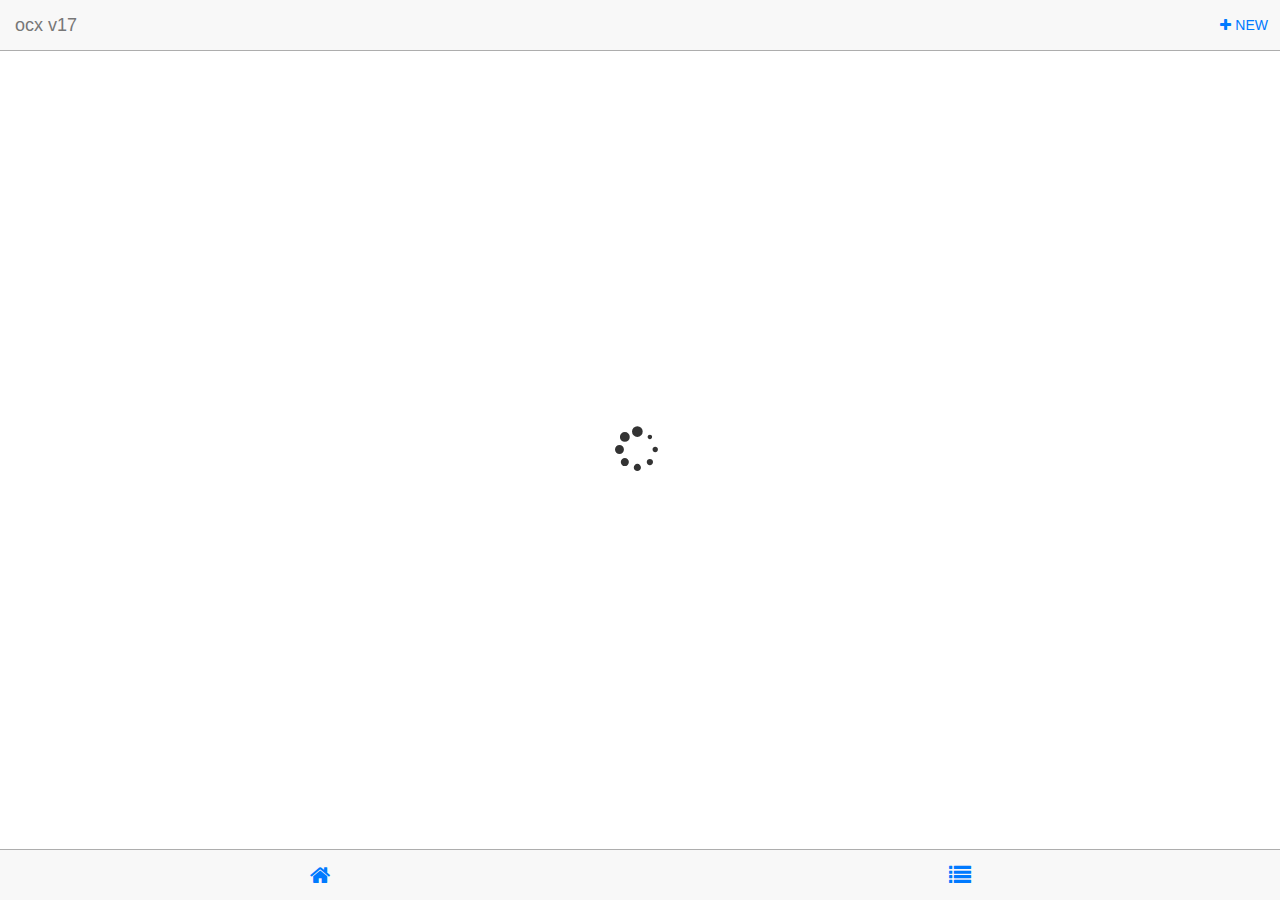
==== commit f95ce33b: "added login and php server functionality" ====
--- a/index.html
+++ b/index.html
@@ -13,7 +13,7 @@
         <title>Gen Cor Ocx</title>
 
     </head>
-    <body>
+    <body ng-controller="MainCtrl">
 
 <!-- Sidebars -->
 <div ng-include="'views/sidebar.html'" class="sidebar sidebar-left" toggleable parent-active-class="sidebar-left-in" id="mainSidebar"></div>
@@ -25,7 +25,7 @@
   <div class="navbar navbar-app navbar-absolute-top">
 
       <div class="navbar-brand navbar-brand-center" yield-to="title">
-        <span>ocx v16</span>
+        <span>ocx v17</span>
       </div>
 
       <div class="btn-group pull-left">
@@ -70,13 +70,13 @@
 
   <script type="text/javascript" src="js/app.js"></script>
   <script type="text/javascript" src="js/controllers/main.js"></script>
-  <script type="text/javascript" src="js/controllers/page2.js"></script>
+  <!--<script type="text/javascript" src="js/controllers/page2.js"></script>
   <script type="text/javascript" src="js/controllers/dtbs.js"></script>
   <script type="text/javascript" src="js/controllers/scroll.js"></script>
   <script type="text/javascript" src="js/controllers/form.js"></script>
   <script type="text/javascript" src="js/controllers/accord.js"></script>
   <script type="text/javascript" src="js/controllers/swipe.js"></script>
-  <script type="text/javascript" src="js/controllers/tabs.js"></script>
+  <script type="text/javascript" src="js/controllers/tabs.js"></script>-->
   <script type="text/javascript" src="js/cordovainit.js"></script>
 
     </body>
